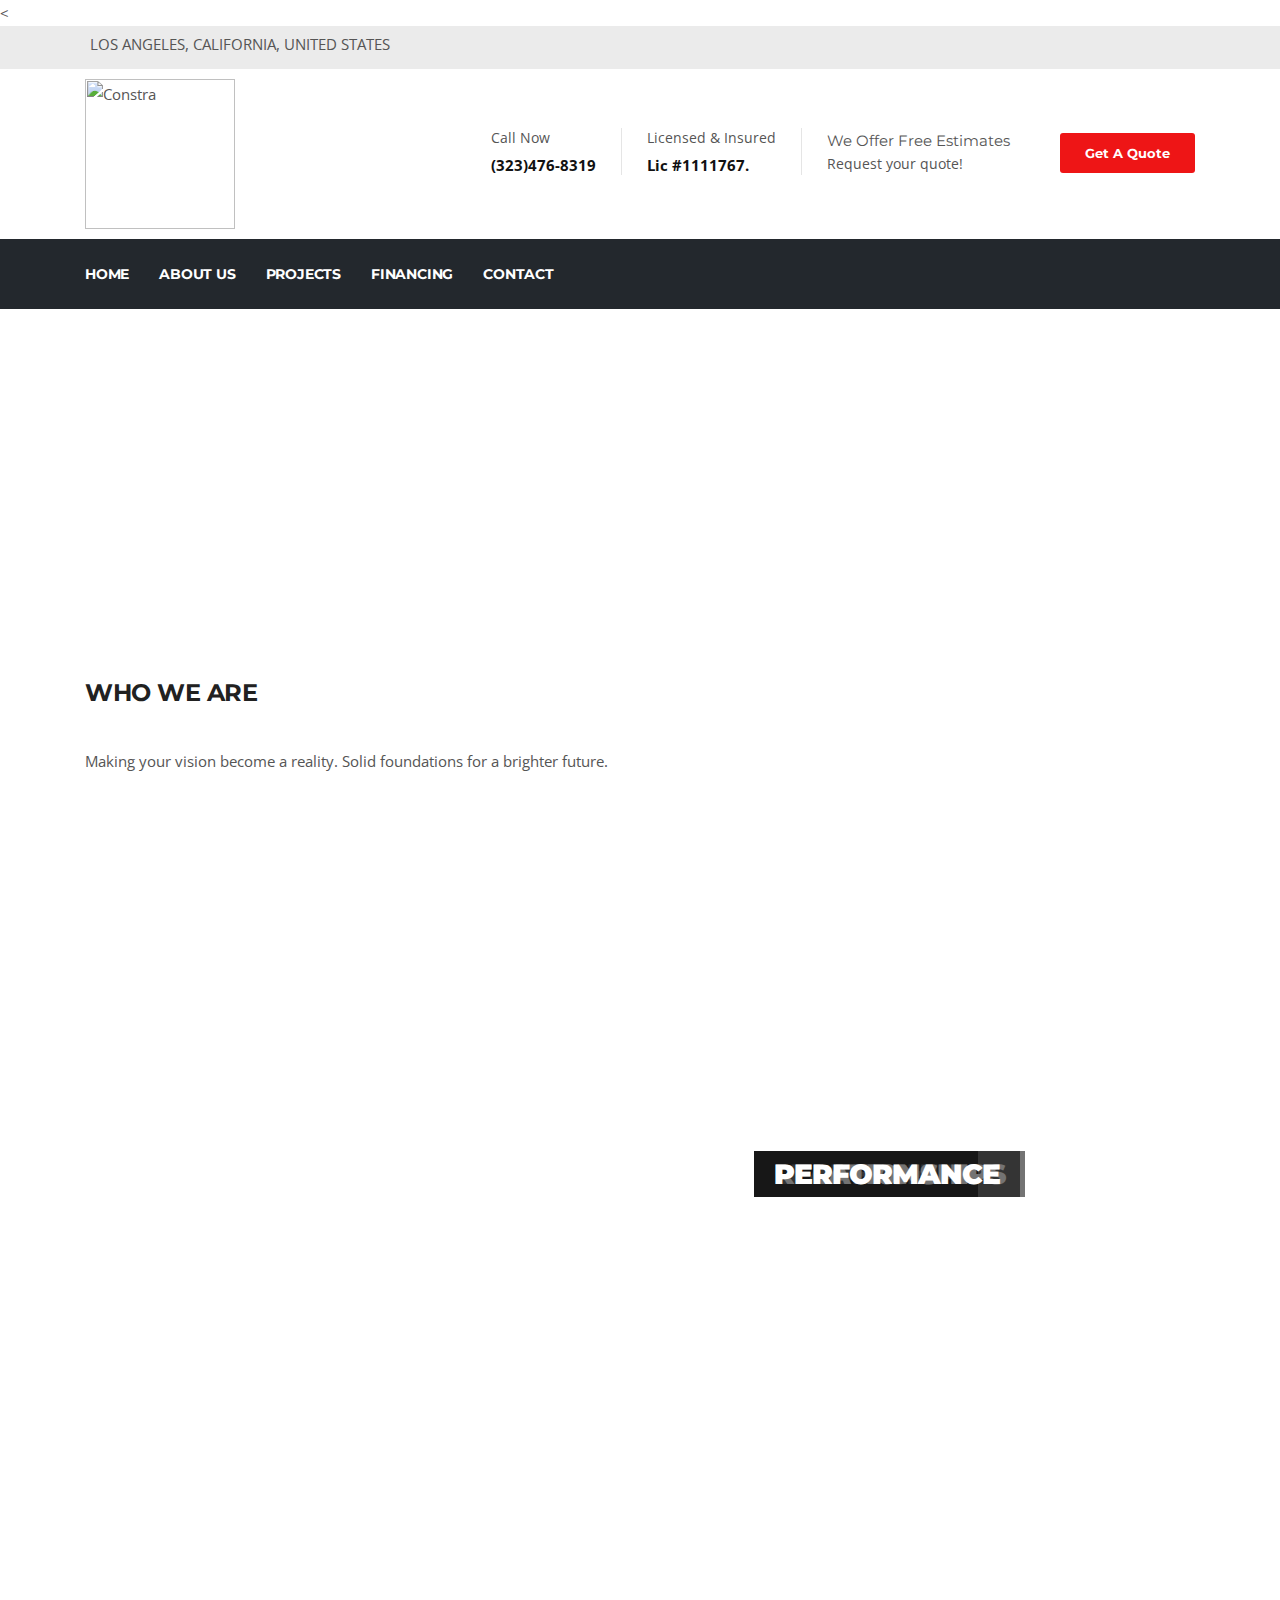
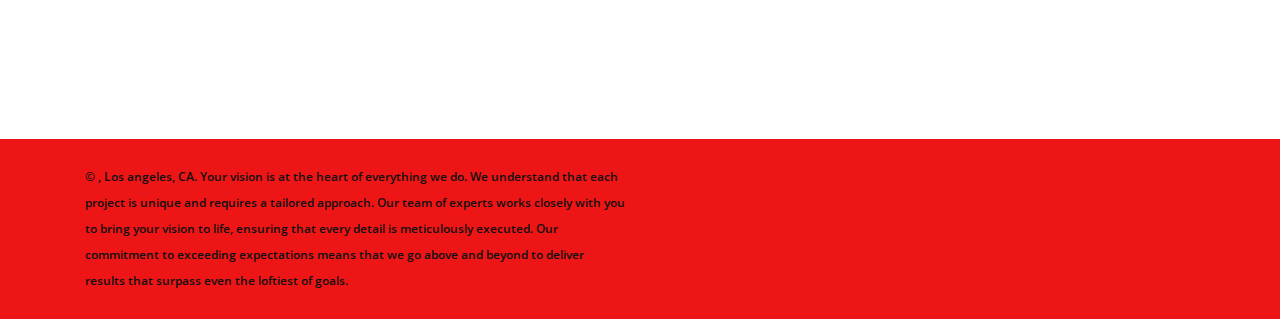
==== about.html @ 02a2ca43 "Update about.html" ====
<<!DOCTYPE html>
<html lang="en">
<head>
    <meta charset="utf-8">
    <meta http-equiv="X-UA-Compatible" content="IE=edge">
    <meta name="viewport" content="width=device-width, initial-scale=1.0">
    <meta name="author" content="Tom Ford">
    <meta name="generator" content="Themefisher Constra HTML Template v1.0">
    <meta name="description" content="Construction Html5 Template">
    <title>H&A Quality Plastering</title>

    <link rel="icon" type="image/png" href="images/favicon.png">

    <link rel="stylesheet" href="https://stackpath.bootstrapcdn.com/bootstrap/4.5.2/css/bootstrap.min.css">
    <link rel="stylesheet" href="plugins/fontawesome/css/all.min.css">
    <link rel="stylesheet" href="plugins/animate-css/animate.css">
    <link rel="stylesheet" href="plugins/slick/slick.css">
    <link rel="stylesheet" href="plugins/slick/slick-theme.css">
    <link rel="stylesheet" href="plugins/colorbox/colorbox.css">
    <link rel="stylesheet" href="css/style.css">
</head>
<body>
    <div class="body-inner">

<div id="top-bar" class="top-bar">
<div class="container">
<div class="row">
<div class="col-lg-8 col-md-8">
<ul class="top-info text-center text-md-left">
<li><i class="fas fa-map-marker-alt"></i> <p class="info-text">LOS ANGELES, CALIFORNIA, UNITED STATES</p></li>
</ul>
</div>

<div class="col-lg-4 col-md-4 top-social text-center text-md-right">
<ul class="list-unstyled">
<li>
<a title="Facebook" href="https://facebook.com/t/est?referrer=services_landing_page">
<span class="social-icon"><i class="fab fa-facebook-f"></i></span>
</a>
</li>
<li><a title="Yelp" href="https://www.yelp.com/"><span class="social-icon"><i class="fab fa-yelp"></i></span></a></li>
<li><a title="Email" href="mailto:info@example.com"><span class="social-icon"><i class="fas fa-envelope"></i></span></a></li>
<li><a title="Phone" href="tel:+13234768319"><span class="social-icon"><i class="fas fa-phone"></i></span></a></li>
</ul>
</div>
</div>
</div>
</div>
</div>

<header id="header" class="header-one">
<div class="bg-white">
<div class="container">
<div class="logo-area">
<div class="row align-items-center">
<div class="logo col-lg-3 text-center text-lg-left mb-3 mb-md-5 mb-lg-0">
<a class="d-block" href="index.html">
<img loading="lazy" src="images/logo.png" alt="Constra">
</a>
</div>
<div class="col-lg-9 header-right">
<ul class="top-info-box">
<li>
<div class="info-box">
<div class="info-box-content">
<p class="info-box-title">Call Now</p>
<p class="info-box-subtitle">(323)476-8319</p>
</div>
</div>
</li>
<li>
<div class="info-box">
<div class="info-box-content">
<p class="info-box-title">Licensed & Insured</p>
<p class="info-box-subtitle"> Lic #1111767.
</p>
</div>
</div>
</li>
<li class="last">
<div class="info-box last">
<div class="info-box-content">We Offer Free Estimates
<p class="info-box-title">Request your quote!</p>
<p class="info-box-subtitle">
</p>
</div>
</div>
</li>
<li class="header-get-a-quote">
<a class="btn btn-primary" href="contact.html">Get A Quote</a>
</li>
</ul>
</div>
</div>
</div>
</div>
</div>
<div class="site-navigation">
<div class="container">
<div class="row">
<div class="col-lg-12">
<nav class="navbar navbar-expand-lg navbar-dark p-0">
<button class="navbar-toggler" type="button" data-toggle="collapse" data-target=".navbar-collapse" aria-controls="navbar-collapse" aria-expanded="false" aria-label="Toggle navigation">
<span class="navbar-toggler-icon"></span>
</button>
<div id="navbar-collapse" class="collapse navbar-collapse">
<ul class="nav navbar-nav mr-auto">
<li class="nav-item"><a class="nav-link" href="index.html">home</a></li>
<li class="nav-item"><a class="nav-link" href="about.html">About Us</a></li>
<li class="nav-item"><a class="nav-link" href="projects.html">Projects</a></li>
<li class="nav-item"><a class="nav-link" href="pricing.html">Financing</a></li>
<li class="nav-item"><a class="nav-link" href="contact.html">Contact</a></li>
</ul>
</div>
</nav>
</div>

</div>

<div class="nav-search">
<span id="search"><i class="fa fa-search"></i></span>
</div>
<div class="search-block" style="display: none;">
<label for="search-field" class="w-100 mb-0">
<input type="text" class="form-control" id="search-field" placeholder="Type what you want and enter">
</label>
<span class="search-close">&times;</span>
</div>
</div>

</div>

</header>

<div id="banner-area" class="banner-area" style="background-image:url(images/banner/banner1.jpg)">
<div class="banner-text">
<div class="container">
<div class="row">
<div class="col-lg-12">
<div class="banner-heading">
<h1 class="banner-title">About</h1>
<nav aria-label="breadcrumb">
<ol class="breadcrumb justify-content-center">
<li class="breadcrumb-item"><a href="about.html#">Home</a></li>
<li class="breadcrumb-item"><a href="about.html#">company</a></li>
<li class="breadcrumb-item active" aria-current="page">About Us</li>
</ol>
</nav>
</div>
</div>
</div>
</div>
</div>
</div>
<section id="main-container" class="main-container">
<div class="container">
<div class="row">
<div class="col-lg-6">
<h3 class="column-title">Who We Are</h3>
<p>Making your vision become a reality.
  Solid foundations for a brighter future.</p>
</div>
<div class="col-lg-6 mt-5 mt-lg-0">
<div id="page-slider" class="page-slider small-bg">
<div class="item" style="background-image:url(https://i.ibb.co/dWWWjtq/o-2024-01-14-T151525-418.jpg)">
<div class="container">
<div class="box-slider-content">
<div class="box-slider-text">
<h2 class="box-slide-title">Leadership</h2>
</div>
</div>
</div>
</div>
<div class="item" style="background-image:url(images/slider-pages/slide-page2.jpg)">
<div class="container">
<div class="box-slider-content">
<div class="box-slider-text">
<h2 class="box-slide-title">Relationships</h2>
</div>
</div>
</div>
</div>
<div class="item" style="background-image:url(images/slider-pages/slide-page3.jpg)">
<div class="container">
<div class="box-slider-content">
<div class="box-slider-text">
<h2 class="box-slide-title">Performance</h2>
</div>
</div>
</div>
</div>
</div>
</div>
</div>
</div>
</section>
<footer id="footer" class="footer bg-overlay">
<div class="col-lg-3 col-md-6 mt-5 mt-lg-0 footer-widget">
</div>
</div>
</div>
</div>
<div class="copyright">
<div class="container">
<div class="row align-items-center">
<div class="col-md-6">
<div class="copyright-info">
<span> &copy; <script type="c6ff9595ccfffc7d81745b11-text/javascript">
                  document.write(new Date().getFullYear())
                </script>, Los angeles, CA. Your vision is at the heart of everything we do. We understand that each project is unique and requires a tailored approach. Our team of experts works closely with you to bring your vision to life, ensuring that every detail is meticulously executed. Our commitment to exceeding expectations means that we go above and beyond to deliver results that surpass even the loftiest of goals.
</span>
</div>
</div>
<div id="back-to-top" data-spy="affix" data-offset-top="10" class="back-to-top position-fixed">
<button class="btn btn-primary" title="Back to Top">
<i class="fa fa-angle-double-up"></i>
</button>
</div>
</div>
</div>
</footer>


<script src="plugins/jQuery/jquery.min.js" type="c6ff9595ccfffc7d81745b11-text/javascript"></script>

<script src="plugins/bootstrap/bootstrap.min.js" defer type="c6ff9595ccfffc7d81745b11-text/javascript"></script>

<script src="plugins/slick/slick.min.js" type="c6ff9595ccfffc7d81745b11-text/javascript"></script>
<script src="plugins/slick/slick-animation.min.js" type="c6ff9595ccfffc7d81745b11-text/javascript"></script>

<script src="plugins/colorbox/jquery.colorbox.js" type="c6ff9595ccfffc7d81745b11-text/javascript"></script>

<script src="plugins/shuffle/shuffle.min.js" defer type="c6ff9595ccfffc7d81745b11-text/javascript"></script>

<script src="https://maps.googleapis.com/maps/api/js?key=AIzaSyCcABaamniA6OL5YvYSpB3pFMNrXwXnLwU" defer type="c6ff9595ccfffc7d81745b11-text/javascript"></script>

<script src="plugins/google-map/map.js" defer type="c6ff9595ccfffc7d81745b11-text/javascript"></script>

<script src="js/script.js" type="c6ff9595ccfffc7d81745b11-text/javascript"></script>
</div>
<script src="cdn-cgi/scripts/7d0fa10a/cloudflare-static/rocket-loader.min.js" data-cf-settings="c6ff9595ccfffc7d81745b11-|49" defer></script></body>
</html>
---- css/style.css ----
@import url(https://fonts.googleapis.com/css?family=Montserrat:300,400,400i,500,500i,600,600i,700,700i,800|Open+Sans:400,400i,600,600i,700,700i,800&display=swap);
/* Typography
================================================== */
body {
  background: #fff;
  color: #555;
}

body,
p {
  font-family: "Open Sans", sans-serif;
  text-rendering: optimizeLegibility;
  -webkit-font-smoothing: antialiased !important;
  line-height: 26px;
  font-size: 15px;
}

h1,
h2,
h3,
h4,
h5,
h6 {
  color: #212121;
  font-weight: 700;
  font-family: "Montserrat", sans-serif;
  text-rendering: optimizeLegibility;
  -webkit-font-smoothing: antialiased !important;
}

h1 {
  font-size: 36px;
  line-height: 48px;
}

h2 {
  font-size: 28px;
  line-height: 36px;
  text-transform: uppercase;
  letter-spacing: -1px;
}

h3 {
  font-size: 24px;
  margin-bottom: 20px;
  text-transform: uppercase;
  letter-spacing: -0.5px;
}

h4 {
  font-size: 18px;
  line-height: 28px;
  text-transform: uppercase;
  letter-spacing: -0.2px;
}

h5 {
  font-size: 14px;
  line-height: 24px;
}

.alert .icon {
  margin-right: 15px;
}

/* Global styles
================================================== */
html {
  overflow-x: hidden !important;
  width: 100%;
  height: 100%;
  position: relative;
  -webkit-font-smoothing: antialiased;
  text-rendering: optimizeLegibility;
}

body {
  border: 0;
  margin: 0;
  padding: 0;
}

.body-inner {
  position: relative;
  overflow: hidden;
}

.preload {
  position: fixed;
  background: #fff url(https://giphy.com/gifs/VDgjlZMXjYy0MHOkjw) center center no-repeat;
  left: 0px;
  top: 0px;
  width: 100%;
  height: 100%;
  z-index: 99999;
}

a:link,
a:visited {
  text-decoration: none;
}

a {
  color: inherit;
  transition: 0.2s ease;
}

a:hover {
  text-decoration: none;
  color: #000;
}

a.read-more {
  color: #ee1516;
  font-weight: 700;
  text-transform: uppercase;
}

a.read-more:hover {
  color: #222;
}

section,
.section-padding {
  padding: 70px 0;
  position: relative;
}

.no-padding {
  padding: 0;
}

.gap-60 {
  clear: both;
  height: 60px;
}

.gap-40 {
  clear: both;
  height: 40px;
}

.gap-30 {
  clear: both;
  height: 30px;
}

.gap-20 {
  clear: both;
  height: 20px;
}

.mrb-30 {
  margin-bottom: 30px;
}

.mrb-80 {
  margin-bottom: -80px;
}

.mrt-0 {
  margin-top: 0 !important;
  margin-bottom: 20px !important;
}

.pab {
  padding-bottom: 0;
}

a:focus {
  outline: 0;
}

.ts-padding {
  padding: 60px;
}

.solid-bg {
  background: #f9f9f9;
}

.dark-bg {
  background: #252525;
  color: #fff;
}

.dark-bg h2,
.dark-bg h3 {
  color: #fff;
}

.solid-row {
  background: #f0f0f0;
}

.bg-overlay {
  position: relative;
}

.bg-overlay .container {
  position: relative;
  z-index: 1;
}

.bg-overlay:after {
  background-color: rgba(0, 46, 91, 0.8);
  z-index: 0;
  position: absolute;
  content: "";
  width: 100%;
  height: 100%;
  top: 0;
  left: 0;
}

.bg-overlay:after {
  position: relative;
}

.bg-overlay:after {
  background-color: rgba(0, 0, 0, 0.8);
  z-index: 0;
  position: absolute;
  content: "";
  width: 100%;
  height: 100%;
  top: 0;
  left: 0;
}

.content-hidden {
  position: absolute;
  height: 1px;
  width: 1px;
  clip: rect(1px, 1px, 1px, 1px);
  border: 0;
  overflow: hidden;
}

/* Dropcap */
.dropcap {
  font-size: 48px;
  line-height: 60px;
  padding: 0 7px;
  display: inline-block;
  font-weight: 700;
  margin: 5px 15px 5px 0;
  position: relative;
  text-transform: uppercase;
}

.dropcap.primary {
  background: #ee1516;
  color: #fff;
}

.dropcap.secondary {
  background: #3a5371;
  color: #fff;
}

/* Title */
.title {
  font-size: 32px;
  line-height: 36px;
  margin-bottom: 20px;
}

/* Title Border */
/* Section title */
.section-title {
  font-size: 18px;
  line-height: 28px;
  margin: 0;
  text-transform: uppercase;
  font-weight: 300;
}

.section-sub-title {
  font-weight: 900;
  font-size: 36px;
  line-height: 46px;
  margin: 0 0 60px;
  color: #212121;
}
@media (max-width: 575px) {
  .section-sub-title {
    font-size: 28px;
  }
}

/* Column title */
.column-title {
  margin: 0 0 40px;
}

.column-title-small {
  font-size: 20px;
  margin: 0 0 25px;
}

/* Page content title */
.page-content-title.first {
  margin-top: 0;
}

/* Video responsive */
.embed-responsive {
  padding-bottom: 56.25%;
  position: relative;
  display: block;
  height: 0;
  overflow: hidden;
}

.embed-responsive iframe {
  position: absolute;
  top: 0;
  left: 0;
  width: 100%;
  height: 100%;
  border: 0;
}

/* Input form */
.form-control {
  box-shadow: none;
  border: 1px solid #dadada;
  padding: 5px 20px;
  height: 44px;
  background: none;
  color: #959595;
  font-size: 14px;
  border-radius: 0;
}

.form-control:focus {
  box-shadow: none;
  border: 1px solid #ee1516;
}

hr {
  background-color: #e7e7e7;
  border: 0;
  height: 1px;
  margin: 40px 0;
}

.alert hr {
  background: initial;
  margin: initial;
  border-top: 1px solid;
  height: initial;
  margin-bottom: 1rem;
  opacity: 0.2;
}

blockquote {
  padding: 25px;
  margin: 20px 0;
  background: #f9f9f9;
  position: relative;
  border-left: 3px solid #ee1516;
  padding-left: 40px;
}
blockquote.text-center {
  border-top: 3px solid #ee1516;
  border-left: 0;
  padding-left: 25px;
  padding-top: 50px;
}
blockquote.text-center:before {
  left: 50%;
  top: 10px;
  transform: translateX(-50%);
}
blockquote.text-right {
  border-right: 3px solid #ee1516;
  padding-right: 40px;
  border-left: 0;
  padding-left: 25px;
}
blockquote.text-right:before {
  left: auto;
  right: 5px;
}
blockquote:before {
  content: "\f10d";
  font-family: "Font Awesome 5 Free";
  position: absolute;
  font-size: 28px;
  color: #E5E5E5;
  top: 5px;
  left: 5px;
  font-weight: 700;
  z-index: 0;
}

blockquote p {
  font-size: 14px;
  line-height: 22px;
  position: relative;
  z-index: 1;
  font-style: italic;
  margin-bottom: 0;
}

cite {
  display: block;
  font-size: 14px;
  margin-top: 10px;
}

/* Ul, Ol */
.list-round,
.list-arrow,
.list-check {
  list-style: none;
  margin: 0;
  padding: 0 0 0 15px;
}

.list-round li {
  line-height: 28px;
}

.list-round li:before {
  font-family: "Font Awesome 5 Free";
  content: "\f138";
  margin-right: 10px;
  color: #ee1516;
  font-size: 12px;
}

.list-arrow {
  padding: 0;
}

ul.list-arrow li:before {
  font-family: "Font Awesome 5 Free";
  content: "\f105";
  margin-right: 10px;
  color: #ee1516;
  font-size: 16px;
  font-weight: bold;
}

ul.list-check li:before {
  font-family: "Font Awesome 5 Free";
  content: "\f00c";
  margin-right: 10px;
  color: #ee1516;
  font-size: 14px;
}

/* Bootstrap */
.nav-tabs > li.active > a,
.nav-tabs > li.active > a:focus,
.nav-tabs > li.active > a:hover,
.nav-tabs > li > a:hover,
.nav-tabs > li > a {
  border: 0;
}

.nav > li > a:focus,
.nav > li > a:hover {
  background: none;
}

.pattern-bg {
  background: #f5f5f5 url(../images/crossword.png);
}

a[href^=tel] {
  color: inherit;
  text-decoration: none;
}

/* Button */
.btn:active, .btn:focus {
  box-shadow: none !important;
}

.btn-primary,
.btn-dark {
  border: 0;
  border-radius: 3px;
  padding: 12px 20px 10px;
  font-weight: 700;
  text-transform: uppercase;
  color: #fff;
  font-family: "Montserrat", sans-serif;
  transition: 350ms;
  font-size: 14px;
}
@media (max-width: 767px) {
  .btn-primary,
  .btn-dark {
    font-size: 13px;
  }
}

.btn-white.btn-primary {
  background: #fff;
  color: #ee1516;
}

.btn-primary {
  background: #ee1516;
}

.btn-dark {
  background: #23282d;
}

.btn-primary:hover,
.btn-dark:hover,
.btn-white.btn-primary:hover {
  background: #111;
  color: #fff;
}
.btn-primary:hover:active, .btn-primary:hover:focus,
.btn-dark:hover:active,
.btn-dark:hover:focus,
.btn-white.btn-primary:hover:active,
.btn-white.btn-primary:hover:focus {
  color: #fff;
  background-color: #111 !important;
}

.general-btn {
  margin-top: 50px;
}

/* Bootstrap */
.nav-tabs > li.active > a,
.nav-tabs > li.active > a:focus,
.nav-tabs > li.active > a:hover,
.nav-tabs > li > a:hover,
.nav-tabs > li > a {
  border: 0;
}

.nav > li > a:focus,
.nav > li > a:hover {
  background: none;
}

.pattern-bg {
  background: #f5f5f5 url(../images/crossword.png);
}

a[href^=tel] {
  color: inherit;
  text-decoration: none;
}

/* Top Bar
================================================== */
.top-bar {
  padding: 8px 0;
  background: #ebebeb;
  position: relative;
}

/* Top info */
ul.top-info {
  list-style: none;
  margin: 0;
  padding: 0;
}

ul.top-info li {
  position: relative;
  line-height: 10px;
  display: inline-block;
  margin-left: 0;
  padding-right: 15px;
}

ul.top-info li i {
  font-size: 18px;
  position: relative;
  top: 2px;
  margin-right: 5px;
}

ul.top-info li p.info-text {
  margin: 0;
  line-height: normal;
  display: inline-block;
  flex-direction: column;
}

/* Top social */
.top-social ul {
  list-style: none;
  padding: 0;
  margin: 0;
  margin-right: -12px;
}
@media (max-width: 767px) {
  .top-social ul {
    margin-right: 0;
  }
}
.top-social ul li {
  display: inline-block;
  padding: 0;
}
.top-social ul li a {
  color: #2c2c2c;
  font-size: 14px;
  transition: 400ms;
  padding: 9px 12px;
}
.top-social ul li a:hover {
  color: #333;
}

/* Top bar border */
.top-bar-border {
  padding: 8px 20px 8px;
  border-bottom: 1px solid #ddd;
}

.top-bar-border ul.top-info {
  color: #707070;
  font-weight: 400;
}

.top-bar-border .top-social li a {
  color: #7c7c7c;
}

.top-bar-border ul.top-info li i {
  color: #ee1516;
}

/* Header area
================================================== */
.header {
  background: #fff;
  position: relative;
  box-shadow: 0px 3px 3px rgba(0, 0, 0, 0.1);
}

.header-one,
.header-one .site-navigation {
  background: #23282d;
}

.header-one .navbar-collapse {
  padding-left: 0;
}

@media (max-width: 991px) {
  .navbar-collapse.collapse {
    overflow-y: auto;
  }
}

.header-one ul.navbar-nav > li {
  padding-left: 0;
  padding-right: 30px;
}
@media (max-width: 991px) {
  .header-one ul.navbar-nav > li {
    padding-right: 0;
  }
}
.header-one .logo-area {
  padding: 10px 0;
}

.navbar-fixed {
  z-index: 9999;
  position: fixed;
  width: 100%;
  top: 0;
}

.header-two {
  background: #fff;
  box-shadow: 0 2px 2px 0 rgba(0, 0, 0, 0.15);
  padding: 15px 0;
}
.header-two .navbar-fixed {
  background-color: #fff;
}

ul.navbar-nav > li > a {
  padding: 15px 0 !important;
  color: #fff;
}

@media (max-width: 991px) {
  ul.navbar-nav > li > a {
    padding: 1px 0 !important;
  }
  .navbar-nav {
    margin-bottom: 15px;
  }
}
ul.navbar-nav > li:hover > a,
ul.navbar-nav > li.active > a {
  color: #ee1516 !important;
}

/*-- Logo --*/
.logo img {
  width: auto;
  height: 150px;
}

.header-two .logo img {
  height: 30px;
}

/* header right */
.header-right {
  float: right;
}

ul.top-info-box {
  list-style: none;
  margin: 0;
  padding: 0;
  float: right;
}
@media (max-width: 767px) {
  ul.top-info-box {
    display: flex;
    justify-content: center;
    flex-wrap: wrap;
    align-items: center;
  }
}

ul.top-info-box li {
  position: relative;
  float: left;
  margin-left: 0;
  border-right: 1px solid #dedede;
  border-right: 1px solid rgba(0, 0, 0, 0.1);
  padding-right: 25px;
  margin-right: 25px;
}
@media (max-width: 767px) {
  ul.top-info-box li {
    border: 0;
    text-align: center;
    margin: 0;
    flex: 0 0 50%;
    padding: 0;
    margin-top: 10px;
  }
}
@media (max-width: 400px) {
  ul.top-info-box li {
    border: 0;
    text-align: center;
    margin: 0;
    flex: 0 0 100%;
    margin-top: 15px;
  }
}

ul.top-info-box li:last-child {
  margin-right: 0;
  padding-right: 0;
  border-right: 0;
}

ul.top-info-box li.last {
  border-right: 0;
}

ul.top-info-box li .info-box span.info-icon {
  font-size: 20px;
  display: inline-block;
  text-align: center;
  margin: 2px 5px 0 0;
  position: relative;
}

ul.top-info-box li .info-box .info-box-content {
  display: inline-block;
  font-family: "Montserrat", sans-serif;
  flex-direction: column;
}

ul.top-info-box li .info-box .info-box-title {
  font-size: 14px;
  margin-bottom: 8px;
  line-height: normal;
}

ul.top-info-box li .info-box .info-box-subtitle {
  margin: 0;
  line-height: normal;
  font-size: 15px;
  font-weight: 700;
  color: #111;
}

/*-- Search start --*/
ul.top-info-box > li.nav-search {
  cursor: pointer;
  padding-left: 30px;
  margin-left: 30px;
}

ul.top-info-box > li.nav-search:before {
  position: absolute;
  content: "";
  background: #ddd;
  left: 0;
  width: 1px;
  height: 40px;
  top: 50%;
  margin-top: -10px;
}

ul.top-info-box > li.nav-search i {
  font-size: 20px;
  top: 10px;
  position: relative;
  cursor: pointer;
  color: #999;
}

/* Main navigation */
.navbar-toggler {
  float: left;
  margin-top: 10px;
  padding: 12px;
}

.navbar {
  border-radius: 0;
  border: 0;
  margin-bottom: 0;
}

.navbar-toggler {
  margin: 10px 0;
  padding: 6px;
  border-radius: 0;
  font-size: 1rem;
  background: #ee1516;
}
.navbar-toggler:focus {
  outline: 0;
}

.navbar-dark .navbar-toggler-icon,
.navbar-light .navbar-toggler-icon {
  background-image: url("data:image/svg+xml,%3csvg xmlns='http://www.w3.org/2000/svg' width='30' height='30' viewBox='0 0 30 30'%3e%3cpath stroke='rgba%28255, 255, 255, 1' stroke-linecap='round' stroke-miterlimit='10' stroke-width='2' d='M4 7h22M4 15h22M4 23h22'/%3e%3c/svg%3e");
}

ul.navbar-nav > li:hover > a,
ul.navbar-nav > li.active > a {
  color: #ee1516;
  position: relative;
}

ul.navbar-nav > li {
  padding: 0 13px;
  position: relative;
}
@media (max-width: 1200px) {
  ul.navbar-nav > li {
    padding: 0 9px;
  }
  ul.navbar-nav > li .nav-link {
    font-size: 12px;
  }
}

.header-two .navbar-nav > .header-get-a-quote {
  top: -4px;
}

@media (max-width: 991px) {
  .header-two ul.navbar-nav > li {
    padding: 0;
    width: 100%;
  }
}

ul.navbar-nav > li:last-child {
  padding-right: 0;
}

ul.navbar-nav > li:last-child:after {
  background: none;
}

ul.navbar-nav > li > a:hover,
ul.navbar-nav > li > a:focus {
  background: none;
}

ul.navbar-nav > li > a i {
  font-weight: 700;
}

@media (max-width: 991px) {
  ul.navbar-nav > li > a i {
    float: right;
    background: #222;
    padding: 6px 10px;
    margin-top: 7px;
  }
  .header-two ul.navbar-nav > li > a i {
    color: #fff;
  }
  .header-two ul.navbar-nav > li.active > a i,
  .header-two ul.navbar-nav > li > a.active i {
    color: #ee1516;
  }
}
ul.navbar-nav > li > a:after,
ul.navbar-nav > li > a:after {
  display: none;
}

ul.navbar-nav > li > a {
  font-family: "Montserrat", sans-serif;
  color: #fff !important;
  text-rendering: optimizeLegibility;
  font-weight: 700 !important;
  text-transform: uppercase;
  letter-spacing: -0.2px;
  font-size: 14px;
  margin: 0;
  line-height: 40px;
  padding: 30px 0;
  transition: 350ms;
}

.navbar-light ul.navbar-nav > li > a {
  color: #000 !important;
  font-size: 13px;
}

/* Dropdown */
.dropdown-submenu {
  position: relative;
}

.dropdown-submenu > .dropdown-menu {
  top: 0;
  left: 100%;
  margin-top: -2px;
  border-radius: 0;
}

.dropdown-submenu > a:after {
  display: block;
  content: "\f105";
  font-family: "Font Awesome 5 Free";
  float: right;
  margin-top: 0;
  margin-right: -5px;
  border: 0;
}

.dropdown-submenu:hover > a:after {
  border-left-color: #fff;
}

.dropdown-menu {
  text-align: left;
  background: #fff;
  z-index: 100;
  min-width: 200px;
  border-radius: 0;
  border: 0;
  border-top: 2px solid #ee1516;
  padding: 0 20px;
  margin: 0;
  box-shadow: 0 6px 12px rgba(0, 0, 0, 0.175);
}
@media (max-width: 991px) {
  .dropdown-menu {
    box-shadow: 0 6px 12px rgba(0, 0, 0, 0.05);
  }
}

.dropdown-menu-large {
  min-width: 400px;
}

.dropdown-menu-large > li > ul {
  padding: 0;
  margin: 0;
  list-style: none;
}

.dropdown-menu-large > li > ul > li > a {
  padding-left: 0;
}

.dropdown-menu-large > li > ul > li.active > a {
  color: #ee1516 !important;
}

.navbar-nav > li > .dropdown-menu a {
  background: none;
}

.dropdown-menu li a {
  font-family: "Montserrat", sans-serif;
  display: block;
  font-size: 12px;
  text-transform: uppercase;
  font-weight: 700;
  line-height: normal;
  text-decoration: none;
  padding: 15px 0;
  letter-spacing: 0.3px;
  border-bottom: 1px solid #e5e5e5;
  color: #333333;
}
@media (max-width: 991px) {
  .dropdown-menu li a {
    padding: 12px 0;
  }
}

.dropdown-menu li:last-child > a {
  border-bottom: 0;
}

.dropdown-menu li a:hover,
.dropdown-menu li a:focus {
  color: #ee1516;
}

@media (min-width: 991px) {
  ul.nav li.dropdown:hover ul.dropdown-menu {
    display: block;
  }
}
@media (min-width: 991px) {
  ul.nav li.dropdown ul.dropdown-menu li.dropdown-submenu .dropdown-menu {
    left: 100%;
    top: 0;
    display: none;
  }
  ul.nav li.dropdown ul.dropdown-menu li.dropdown-submenu:hover .dropdown-menu {
    display: block;
  }
}
.dropdown-menu > .active > a,
.dropdown-menu > .active > a:hover,
.dropdown-menu > .active > a:focus,
.dropdown-menu > .active > .dropdown-menu > .active > a {
  background: none;
  color: #ee1516;
}

/*-- Nav Search start --*/
.site-navigation .container,
.search-area {
  position: relative;
}

.search-area {
  min-height: 70px;
  padding-right: 0;
}

.nav-search {
  position: absolute;
  cursor: pointer;
  top: 22px;
  right: 18px;
  color: #999;
}
@media (max-width: 991px) {
  .nav-search {
    top: 17px;
  }
}

.search-block {
  background-color: rgba(0, 0, 0, 0.65);
  box-shadow: 0 2px 5px rgba(0, 0, 0, 0.1);
  display: none;
  padding: 10px;
  position: absolute;
  right: 15px;
  top: 100%;
  width: 300px;
  z-index: 10;
  margin-top: 0;
}
@media (max-width: 991px) {
  .search-block {
    top: 58px;
  }
}

.search-block .form-control {
  background-color: #222;
  border: none;
  color: #fff;
  width: 100%;
  height: 40px;
  padding: 0 12px;
}

.search-block .search-close {
  color: #999;
  position: absolute;
  top: -53px;
  right: -4px;
  font-size: 32px;
  cursor: pointer;
  background: #23282d;
  padding: 5px;
}
@media (max-width: 991px) {
  .search-block .search-close {
    top: -46px;
  }
}

.search-area .nav-search {
  top: 23px;
}

.search-area .search-block .search-close {
  top: -50px;
}

.search-area .search-block {
  right: 0;
}

/* Get a quote */
.header-get-a-quote .btn-primary {
  padding: 12px 25px !important;
  font-size: 13px;
  border-radius: 3px;
  line-height: normal;
  text-transform: capitalize;
  color: #fff;
  margin-top: 5px;
}
@media (max-width: 1200px) {
  .header-get-a-quote .btn-primary {
    padding: 12px !important;
  }
}
@media (max-width: 991px) {
  .header-get-a-quote .btn-primary {
    padding: 12px 30px !important;
  }
}

.header-get-a-quote .btn-primary:hover {
  background: #272d33;
  color: #ee1516 !important;
}

ul.navbar-nav > li.header-get-a-quote:hover > a:after {
  position: relative;
  content: no-close-quote;
}

/* Table of Content
==================================================
1.    Slider
2.    Call to action
3.    Features
4.    Facts
5.    Services
6.   Project area
7.   Content area
8.   Testimonial
9.   Subscribe area
10.   News section
11.   Footer
12.   Sub Pages
13.   Contact Us
14.   News Listing
15.   News Single
16.   Sidebar
17.   Error page
*/
/* Slider
================================================== */
/*-- Main slide --*/
.banner-carousel .banner-carousel-item {
  height: 700px;
  color: #fff;
  background-position: 50% 50%;
  background-size: cover;
}
@media (max-width: 991px) {
  .banner-carousel .banner-carousel-item {
    height: 550px;
  }
}
@media (max-width: 575px) {
  .banner-carousel .banner-carousel-item {
    height: 450px;
  }
}

.slider-content {
  position: relative;
  height: 100%;
  width: 100%;
}

.slide-title-box {
  font-size: 16px;
  line-height: 39px;
  background: #ee1516;
  color: #fff;
  display: inline-block;
  padding: 0 15px;
  margin: 0 0 10px;
}

.slide-title {
  font-size: 30px;
  line-height: 36px;
  font-weight: 300;
  color: #fff;
  margin: 20px 0 10px;
}
@media (max-width: 991px) {
  .slide-title {
    font-size: 22px;
  }
}
@media (max-width: 575px) {
  .slide-title {
    font-size: 16px;
  }
}

.slide-sub-title {
  font-style: normal;
  font-size: 60px;
  line-height: 58px;
  margin: 20px 0;
  color: #fff;
  font-weight: 900;
  text-transform: uppercase;
  letter-spacing: -1px;
}
@media (max-width: 991px) {
  .slide-sub-title {
    font-size: 46px;
  }
}
@media (max-width: 575px) {
  .slide-sub-title {
    font-size: 30px;
    line-height: 30px;
  }
}

.slider-text {
  display: table;
  vertical-align: bottom;
  color: #fff;
  padding-left: 40%;
  width: 100%;
  padding-bottom: 0;
  padding-top: 20px;
}

.slider-text .slide-head {
  font-size: 36px;
  color: #0052a5;
  position: relative;
}

.slider-img {
  display: block;
  position: absolute;
  top: -80px;
  left: 20%;
  width: 314px;
  max-height: 100%;
}

.slider-img img {
  display: block;
  position: relative;
  max-height: 100%;
  width: auto;
}

.slider.btn {
  margin: 15px 5px 0;
  border: 2px solid transparent;
}
@media (max-width: 575px) {
  .slider.btn {
    font-size: 12px;
  }
}

.slider.border {
  background: none;
  border: 2px solid #ee1516 !important;
}

.slider.border:hover {
  background: #ee1516;
  border: 2px solid transparent;
}

/* Carousel control */
.banner-carousel .carousel-control {
  position: absolute;
  top: 50%;
  z-index: 5;
  display: inline-block;
  transform: translateY(-50%);
  background-color: transparent;
  opacity: 0;
  filter: alpha(opacity=0);
  text-shadow: none;
  transition: all 0.25s ease;
  padding: 0;
  outline: 0;
  border: 0;
}
@media (max-width: 575px) {
  .banner-carousel .carousel-control {
    display: none !important;
  }
}

.banner-carousel .slick-dots {
  opacity: 0;
  filter: alpha(opacity=0);
  bottom: 60px;
}

.slick-dots li button::before {
  font-size: 12px;
}
.slick-dots li button:hover:before, .slick-dots .slick-dots li button:focus:before,
.slick-dots li.slick-active button:before {
  opacity: 1;
  color: #ee1516;
}

.slick-slide {
  outline: 0;
}

.banner-carousel:hover .carousel-control,
.banner-carousel:hover .carousel-control,
.banner-carousel:hover .slick-dots {
  opacity: 1;
  filter: alpha(opacity=100);
}

.banner-carousel .carousel-control.left {
  left: 20px;
}

.banner-carousel .carousel-control.right {
  right: 20px;
}

.banner-carousel .carousel-control i {
  background: rgba(0, 0, 0, 0.3);
  color: #fff;
  line-height: 58px;
  width: 60px;
  height: 60px;
  font-size: 22px;
  border-radius: 0;
  transition: all 500ms ease;
}

.banner-carousel .carousel-control i:hover {
  background: #ee1516;
  color: #fff;
}

/*-- Animation */
.banner-carousel [data-animation-in] {
  opacity: 0;
}

/* slick Box slider */
.box-slider-content {
  top: 50%;
  padding: 0;
  position: absolute;
  width: 100%;
  transform: translateY(-50%);
}
@media (max-width: 767px) {
  .box-slider-content {
    top: auto;
    transform: translateY(0);
    left: 20px;
    bottom: 20px;
    width: calc(100% - 40px);
  }
}

.box-slider-text {
  background: #111;
  background: rgba(0, 0, 0, 0.65);
  display: inline-block;
  padding: 20px 30px;
  max-width: 650px;
}

.box-slide-title {
  font-size: 18px;
  font-weight: 300;
  margin: 0;
  color: #fff;
}
@media (max-width: 767px) {
  .box-slide-title {
    font-size: 16px;
  }
}

.box-slide-sub-title {
  font-size: 36px;
  margin: 8px 0 10px;
  color: #fff;
}
@media (max-width: 767px) {
  .box-slide-sub-title {
    font-size: 26px;
  }
}

.box-slide-description {
  color: #fff;
}
@media (max-width: 767px) {
  .box-slide-description {
    font-size: 15px;
  }
}

.box-slider-text .btn {
  padding: 10px 20px;
}

.box-slide.owl-theme .owl-controls {
  margin: -20px;
}

/* Call to action
================================================== */
.call-to-action {
  background-color: #272d33;
  padding: 30px;
}

.call-to-action-title {
  color: #fff;
  margin: 0;
  padding: 25px 0;
  line-height: normal;
  font-size: 22px;
  text-transform: capitalize;
}

/* Action style box */
.call-to-action-box {
  margin-top: -50px;
}

.call-to-action-box .action-style-box {
  background: #ee1516;
  padding: 30px;
}

.action-title {
  color: #fff;
  margin: 0;
  line-height: 36px;
  font-size: 18px;
  text-transform: uppercase;
}

/* Intro
================================================== */
/* Intro */
.ts-intro {
  padding-right: 20px;
}

.into-title {
  font-weight: 300;
  text-transform: uppercase;
  font-size: 18px;
  line-height: normal;
  margin: 0;
}

.into-sub-title {
  font-weight: 900;
  text-transform: uppercase;
  font-size: 32px;
  line-height: normal;
  margin: 10px 0;
}

/*-- Featured Tab --*/
.featured-tab {
  padding-left: 15px;
}

.featured-tab .nav-tabs {
  border: 0;
}

.featured-tab .nav-tabs > li > a {
  font-family: "Roboto Slab", serif;
  background: #272d33;
  color: #fff;
  text-shadow: none;
  font-weight: 700;
  border-radius: 0;
  text-transform: uppercase;
  line-height: 50px;
  margin: 0 1px 20px;
  padding: 0 20px;
  border: 0 !important;
  transition: all 300ms ease;
}

.featured-tab .tab-content {
  border-top: 0;
  padding: 0;
  overflow: hidden;
}

.featured-tab .nav.nav-tabs {
  margin-bottom: 10px;
}

.featured-tab .nav-tabs > li.active > a {
  color: #fff;
  background: #ee1516;
  position: relative;
}

.featured-tab .nav-tabs > li.active > a:after {
  position: absolute;
  content: " ";
  width: auto;
  height: auto;
  bottom: -20px;
  left: 50%;
  border-width: 10px;
  border-style: solid;
  border-color: #ee1516 rgba(0, 0, 0, 0) rgba(0, 0, 0, 0) rgba(0, 0, 0, 0);
  transform: translateX(-50%);
}

.featured-tab .lead {
  font-size: 18px;
  line-height: 28px;
  color: #303030;
  font-weight: 400;
}

.featured-tab .tab-pane img.pull-left {
  margin: 0 30px 10px 0;
}

.featured-tab .tab-pane img.pull-right {
  margin: 0 0 0 30px;
}

.featured-tab .tab-icon i {
  font-size: 230px;
}

.tab-image-content {
  padding-left: 0;
}

.featured-tab .border-title.border-left {
  display: inline-block;
  margin-bottom: 25px;
  font-size: 20px;
}

/* Tab services */
.featured-tab.tab-services .nav-tabs > li > a {
  font-size: 14px;
  padding: 0 21px;
  text-transform: capitalize;
}

.featured-tab.tab-services .nav.nav-tabs {
  margin-bottom: 20px;
}

/* Facts
================================================== */
.facts-wrapper {
  text-align: center;
}

.facts-wrapper .ts-facts {
  color: #fff;
}

.ts-facts .ts-facts-icon i {
  font-size: 42px;
  color: #ee1516;
}

.ts-facts .ts-facts-content .ts-facts-num {
  color: #fff;
  font-size: 44px;
  margin: 30px 0 20px;
}

.ts-facts .ts-facts-content .ts-facts-title {
  font-size: 16px;
  color: #ee1516;
  margin: 0;
}

/* Services
================================================== */
/* Service box */
.ts-service-box .ts-service-icon i {
  font-size: 36px;
  float: left;
  color: #ee1516;
}

.ts-service-box .ts-service-box-content {
  margin-left: 62px;
  margin-bottom: 30px;
}

.tab-content .ts-service-box .ts-service-box-content {
  margin-left: 90px;
}

.ts-service-box .ts-service-box-content h3 {
  font-size: 16px;
  margin-bottom: 10px;
  line-height: 28px;
}

.ts-service-box .ts-service-box-info {
  margin-left: 25px;
  margin-bottom: 40px;
}

.service-box-title {
  font-size: 16px;
  margin: 0 0 10px;
}
.service-box-title a {
  color: #333;
}
.service-box-title a:hover {
  color: #ee1516;
}

/* Service box bg */
.ts-service-box-bg {
  background: #252525;
  color: #fff;
  padding: 30px;
}

.ts-service-box-bg h4,
.ts-service-box-bg h3 {
  color: #fff;
}

/* Service box 

.ts-service-box .ts-service-icon i {
  font-size: 24px;
  float: left;
  color: #fff;
  background: $color-primary;
  border-radius: 100%;
  width: 60px;
  height: 60px;
  line-height: 60px;
  text-align: center;
}

.ts-service-box .ts-service-box-content {
  margin-left: 80px;
  margin-bottom: 30px;
}

.tab-content .ts-service-box .ts-service-box-content {
  margin-left: 90px;
}

.ts-service-box .ts-service-box-content h3 {
  font-size: 18px;
  margin-bottom: 15px;
}

.ts-service-box .ts-service-box-info {
  margin-left: 90px;
  margin-bottom: 40px;
}

.service-box-title {
  font-size: 18px;
  margin: 0 0 10px;
}

.service-box-title a {
  color: #333;
}

.service-box-title a:hover {
  color: $color-primary;
}

.service-center-img {
  padding: 0 20px;
}
*/
/* Icon squre */
.ts-service-icon.icon-round i {
  font-size: 24px;
  color: #fff;
  background: #ee1516;
  text-align: center;
  border-radius: 100%;
  width: 60px;
  height: 60px;
  line-height: 60px;
  margin-bottom: 20px;
  position: relative;
  float: none;
}

/* Icon left */
.ts-service-box.icon-left .ts-service-box-icon {
  float: left;
}

.ts-service-box.icon-left .ts-service-box-icon i {
  background: #ee1516;
  color: #fff;
}

.ts-service-box.icon-left .ts-service-box-info {
  margin-left: 90px;
}

.ts-service-box.icon-left .ts-service-box-info h3 {
  margin-top: 0;
  margin-bottom: 5px;
}

/* Service no box */
.service-no {
  font-size: 48px;
  color: #dbdbdb;
  float: left;
  margin-top: 10px;
}

.ts-service-box-content .ts-service-box-info {
  margin-left: 90px;
}

/* Service Image */
.ts-service-image-wrapper {
  margin-bottom: 30px;
}

.ts-service-icon i {
  font-size: 28px;
  margin-right: 15px;
  margin-top: 2px;
}

.ts-service-info {
  margin-left: 30px;
}
.ts-service-info h3 {
  font-size: 16px;
}
.ts-service-info .learn-more {
  text-transform: uppercase;
  font-size: 14px;
  font-weight: 600;
}
.ts-service-info .learn-more:hover {
  color: #ee1516;
}

/* Service Classic */
.ts-service-classic .ts-service-icon i {
  font-size: 24px;
  float: left;
  color: #fff;
  background: #ee1516;
  border-radius: 100%;
  width: 60px;
  height: 60px;
  line-height: 60px;
  text-align: center;
  transition: all 0.3s;
}

.ts-service-classic .ts-service-box-info {
  margin-left: 80px;
}

.ts-service-classic:hover .ts-service-icon i {
  background: #ee1516;
}

/* Projects area
================================================== */
/* Project filter nav */
.shuffle-btn-group {
  display: inline-block;
  margin: 20px 0 50px;
  width: 100%;
  border-bottom: 3px solid #ee1516;
}
.shuffle-btn-group label {
  display: inline-block;
  color: #212121;
  font-size: 14px;
  padding: 6px 25px;
  padding-top: 10px;
  font-weight: 700;
  text-transform: uppercase;
  transition: all 0.3s;
  cursor: pointer;
  margin: 0;
}
.shuffle-btn-group label.active {
  color: #212121;
  background: #ee1516;
}
.shuffle-btn-group label input {
  display: none;
}

/* Project shuffle Item */
.shuffle-item {
  padding: 0.3rem;
}
.shuffle-item .project-img-container {
  position: relative;
  overflow: hidden;
}
.shuffle-item .project-img-container img {
  transform: perspective(1px) scale3d(1.1, 1.1, 1);
  transition: all 400ms;
}
.shuffle-item .project-img-container:hover img {
  transform: perspective(1px) scale3d(1.15, 1.15, 1);
}
.shuffle-item .project-img-container:after {
  opacity: 0;
  position: absolute;
  content: "";
  top: 0;
  right: auto;
  left: 0;
  width: 100%;
  height: 100%;
  background-color: rgba(0, 0, 0, 0.7);
  transition: all 400ms;
}
.shuffle-item .project-img-container:hover:after {
  opacity: 1;
}
.shuffle-item .project-img-container .gallery-popup .gallery-icon {
  position: absolute;
  top: 0;
  right: 0;
  z-index: 1;
  padding: 5px 12px;
  background: #ee1516;
  color: #fff;
  opacity: 0;
  transform: perspective(1px) scale3d(0, 0, 0);
  transition: all 400ms;
}
.shuffle-item .project-img-container:hover .gallery-popup .gallery-icon {
  opacity: 1;
  transform: perspective(1px) scale3d(1, 1, 1);
}
.shuffle-item .project-img-container .project-item-info {
  position: absolute;
  top: 50%;
  margin-top: -10%;
  bottom: 0;
  left: 0;
  right: 0;
  padding: 0 30px;
  z-index: 1;
}
.shuffle-item .project-img-container .project-item-info-content {
  opacity: 0;
  transform: perspective(1px) translate3d(0, 15px, 0);
  transition: all 400ms;
}
.shuffle-item .project-img-container .project-item-info-content .project-item-title {
  font-size: 20px;
}
.shuffle-item .project-img-container .project-item-info-content .project-item-title a {
  color: #fff;
}
.shuffle-item .project-img-container .project-item-info-content .project-item-title a:hover {
  color: #ee1516;
}
.shuffle-item .project-img-container .project-item-info-content .project-cat {
  background: #ee1516;
  display: inline-block;
  padding: 2px 8px;
  font-weight: 700;
  color: #000;
  font-size: 10px;
  text-transform: uppercase;
}
.shuffle-item .project-img-container:hover .project-item-info-content {
  opacity: 1;
  transform: perspective(1px) translate3d(0, 0, 0);
}

.general-btn .btn-primary:hover {
  background: #000;
}

/* Project owl */
.owl-theme.project-slide {
  margin-top: 60px;
}

.project-slide .item {
  position: relative;
  overflow: hidden;
  width: 100%;
}

.project-item img {
  width: 100%;
  max-width: auto;
  transition: all 0.6s ease 0s;
}

.project-item:hover img {
  transform: scale(1.1, 1.1);
}

.project-item-content {
  position: absolute;
  bottom: -1px;
  padding: 15px 20px;
  width: 100%;
  background: #ee1516;
}

.owl-theme.project-slide .owl-nav > div {
  position: absolute;
  top: -70px;
  right: 0;
  transform: translateY(-50%);
}

.project-slide .owl-nav > div {
  display: inline-block;
  margin: 0 2px;
  font-size: 20px;
  background: #ee1516;
  color: #fff;
  width: 30px;
  height: 30px;
  line-height: 30px;
  text-align: center;
}

.owl-theme.project-slide .owl-nav > .owl-prev {
  right: 35px;
  left: auto;
}

/* Projects Single page */
.project-title {
  font-size: 30px;
}

.project-info-label {
  color: #303030;
  font-weight: 700;
  font-size: 14px;
}

.project-info-content {
  font-size: 12px;
}

.project-info li {
  margin-bottom: 5px;
}

.project-link {
  margin-top: 15px;
}

/* Content area
================================================== */
/* Accordion */
.accordion-group .card {
  border-radius: 0;
  margin-bottom: 10px;
  border-bottom: 1px solid #dfdfdf !important;
}
.accordion-group .card-body {
  padding: 15px 20px;
}
.accordion-group .card-body img {
  max-width: 100px;
  margin-bottom: 10px;
}
.accordion-group .card-header .btn {
  font-size: 16px;
  text-transform: uppercase;
  font-weight: 700;
  padding: 13px 15px;
  padding-bottom: 10px;
}
.accordion-group .card-header .btn:before {
  font-family: "Font Awesome 5 Free";
  position: absolute;
  z-index: 0;
  font-size: 14px;
  right: 16px;
  padding: 3px 8px 1px;
  text-align: center;
  border-radius: 3px;
  top: 12px;
  content: "\f107";
  font-weight: 700;
  background-color: #333;
  color: #fff;
  transition: 0.3s;
}
.accordion-group .card-header .btn[aria-expanded=true] {
  color: #ee1516;
}
.accordion-group .card-header .btn[aria-expanded=true]::before {
  content: "\f106";
  background-color: #ee1516;
}
.accordion-group.accordion-classic .card-header .btn:before {
  display: none;
}

/* Clients */
.clients-logo {
  margin: 0 0 30px;
  border: 1px solid #dadada;
  min-height: 105px;
  padding: 0 30px;
  display: flex;
  flex-direction: column;
  justify-content: center;
  align-items: center;
  align-content: center;
}

.clients-logo img {
  filter: grayscale(100%);
  filter: gray;
}

/* Testimonial
================================================== */
.testimonial-area {
  padding: 100px 0;
  background-color: #ee1516;
  background-image: url(https://www.rocroofingfl.com/images/parallax2.jpg);
  background-repeat: no-repeat;
  background-size: cover;
  background-attachment: fixed;
  background-position: 50% 50%;
}

.testimonial-area .border-title,
.testimonial-area .border-sub-title {
  color: #fff;
}

.quote-item .quote-text {
  margin: 0 0 10px;
  display: inline-block;
  padding: 0 40px 30px 60px;
  background-color: #fff;
  position: relative;
  font-size: 16px;
  font-style: italic;
}
@media (max-width: 575px) {
  .quote-item .quote-text {
    padding: 0 40px 30px 50px;
  }
}

.quote-item .quote-text:before {
  content: "\f10d";
  font-family: "Font Awesome 5 Free";
  position: absolute;
  font-size: 30px;
  left: 0;
  top: 0;
  font-weight: 700;
  color: #ffc009;
}

.testimonial-slide .slick-dots {
  bottom: -35px;
}

img.testimonial-thumb {
  max-width: 80px;
  float: left;
  margin-right: 20px;
  border-radius: 5px;
}

.quote-item-info {
  padding-top: 15px;
  display: inline-block;
}

.quote-author {
  font-size: 16px;
  line-height: 18px;
  margin: 0 0 2px;
  font-weight: 700;
  display: block;
  color: #ee1516;
}

.quote-item-footer {
  margin-top: 0;
  margin-left: 60px;
}
@media (max-width: 575px) {
  .quote-item-footer {
    margin-left: 0;
  }
}

/* Testimonial Border */
.quote-item.quote-border .quote-text-border {
  border: 1px solid #ee1516;
  padding: 20px;
  position: relative;
  line-height: 28px;
  color: #666;
  font-size: 18px;
  text-align: center;
}

.quote-item.quote-border .quote-text-border:before {
  border: 12px solid;
  border-color: #e1e1e1 transparent transparent;
  border-top-color: #ee1516;
  bottom: -24px;
  position: absolute;
  content: "";
  display: block;
  height: 0;
  width: 0;
  left: 0;
  margin: 0 auto;
  right: 0;
}

.quote-item.quote-border .quote-text-border:after {
  border: 12px solid;
  border-color: #fff transparent transparent;
  bottom: -22px;
  position: absolute;
  content: "";
  display: block;
  height: 0;
  width: 0;
  left: 0;
  margin: 0 auto;
  right: 0;
}

.quote-item.quote-border .quote-item-footer {
  margin-left: 0;
  text-align: center;
  margin-top: 35px;
}

.quote-item.quote-border .quote-item-footer img.testimonial-thumb {
  float: none;
  margin: 0;
}

.quote-item.quote-border .quote-item-footer .quote-item-info {
  display: block;
}

/* Subscribe area
================================================== */
.subscribe {
  background: #ee1516;
  padding: 0;
}

/* Call to action */
.subscribe-call-to-acton {
  min-height: 115px;
  padding: 30px 0 0 30px;
}
@media (max-width: 575px) {
  .subscribe-call-to-acton {
    text-align: center;
    padding: 30px 0;
    min-height: auto;
  }
}

.subscribe-call-to-acton h3 {
  font-size: 18px;
  margin-top: 0;
  margin-bottom: 5px;
}

.subscribe-call-to-acton h4 {
  color: #fff;
  font-size: 24px;
  margin: 0;
}

/* Newsletter */
.ts-newsletter {
  background: #252525;
  position: relative;
  min-height: 115px;
  padding: 15px 0 0 50px;
}
@media (max-width: 767px) {
  .ts-newsletter {
    padding-top: 20px;
    padding-bottom: 10px;
  }
}
@media (max-width: 575px) {
  .ts-newsletter {
    padding: 30px 5px 15px 5px;
    min-height: auto;
    text-align: center;
  }
}
.ts-newsletter:after {
  content: "";
  position: absolute;
  background: #252525;
  display: block;
  width: 100%;
  height: 100%;
  right: -100%;
  top: 0;
}

.newsletter-form input {
  background: none;
  font-size: 12px;
  height: 45px;
  border: 1px solid rgba(255, 255, 255, 0.3);
}

/* News section
================================================== */
.latest-post {
  position: relative;
}

.latest-post .image-angle:before {
  border-bottom: 20px solid #f9f9f9;
}

.latest-post .post-title {
  font-size: 16px;
  line-height: 24px;
  margin: 0;
  font-weight: 600;
}

.latest-post .post-title a {
  color: #303030;
}

.latest-post .post-title a:hover {
  color: #ee1516;
}

.latest-post-meta {
  font-size: 13px;
  text-transform: uppercase;
}

.latest-post .post-body {
  padding: 20px 0 5px;
}

/* Footer
================================================== */
/*- Footer common */
.footer {
  background-color: #0d0d0d;
  color: #999;
}

.footer-main {
  padding: 80px 0 60px;
}

.footer .widget-title {
  font-size: 16px;
  font-weight: 700;
  position: relative;
  margin: 0 0 30px;
  padding-left: 15px;
  text-transform: uppercase;
  color: #fff;
  border-left: 3px solid #ee1516;
}

/* Footer about us */
.footer-logo {
  margin-bottom: -20000px;
}

/* Footer social */
.footer-social {
  margin-top: 15px;
}

.footer-social .widget-title {
  font-size: 14px;
  margin-bottom: 10px;
}

.footer-social ul {
  list-style: none;
  margin: 0;
  padding: 0;
  margin-left: -13px;
}
.footer-social ul li {
  display: inline-block;
}
.footer-social ul li a i {
  display: block;
  font-size: 16px;
  color: #999;
  transition: 400ms;
  padding: 10px 13px;
}
.footer-social ul li:hover {
  color: #fff;
}

/* Links */
.footer-widget ul.list-arrow li {
  border-bottom: 1px solid rgba(255, 255, 255, 0.07);
  padding: 8px 0;
}

.footer-widget ul.list-arrow li:last-child {
  border-bottom: 0;
}

.footer-widget ul.list-arrow li a,
.footer-widget ul.list-arrow li:before {
  color: #747474;
}

.footer-widget ul.list-arrow li:hover a,
.footer-widget ul.list-arrow li:hover {
  color: #ee1516;
}

.working-hours {
  padding-right: 10px;
}

.working-hours .text-right {
  float: right;
}

/*-- Copyright --*/
.copyright {
  background: #ee1516;
  color: #111;
  padding: 25px 0;
  position: relative;
  z-index: 1;
  font-weight: 600;
  font-size: 12px;
}

.footer-menu ul li {
  display: inline-block;
  line-height: 12px;
  padding-left: 15px;
}

.footer-menu ul.nav li a {
  background: none;
  color: #111;
  padding: 0;
}

.footer-menu ul li a:hover {
  color: #fff;
}

#back-to-top {
  right: 40px;
  top: auto;
  z-index: 10;
  display: none;
}
#back-to-top .btn:focus {
  outline: 0;
  box-shadow: none;
}
@media (max-width: 767px) {
  #back-to-top {
    right: 15px;
  }
}

#back-to-top.position-fixed {
  bottom: 20px;
}

#back-to-top .btn.btn-primary {
  width: 36px;
  height: 36px;
  line-height: 36px;
  background: rgba(0, 0, 0, 0.9);
  border-radius: 3px;
  color: #ee1516;
  font-weight: 700;
  font-size: 16px;
  padding: 0;
}
@media (max-width: 767px) {
  #back-to-top .btn.btn-primary {
    width: 32px;
    height: 32px;
    line-height: 32px;
    font-size: 14px;
  }
}

#back-to-top .btn.btn-primary:hover {
  color: #fff;
}

/* Sub Pages
================================================== */
/*-- Title border --*/
.main-container .border-left {
  margin-bottom: 30px;
}

/*-- Banner --*/
.banner-area {
  position: relative;
  min-height: 300px;
  color: #fff;
  background-position: 50% 50%;
  background-size: cover;
}

.banner-title {
  color: #fff;
  text-transform: uppercase;
  font-size: 58px;
  font-weight: 900;
}
@media (max-width: 767px) {
  .banner-title {
    font-size: 48px;
  }
}
@media (max-width: 575px) {
  .banner-title {
    font-size: 32px;
  }
}

.banner-text {
  position: absolute;
  top: 50%;
  left: 0;
  right: 0;
  max-width: 1170px;
  margin: 0 auto;
  width: 100%;
  z-index: 1;
  transform: translateY(-50%);
}

.banner-heading {
  text-align: center;
}

.breadcrumb {
  padding: 0;
  background: none;
  font-weight: 700;
  text-transform: uppercase;
  font-size: 12px;
}
.breadcrumb li a,
.breadcrumb .breadcrumb-item,
.breadcrumb li a:focus,
.breadcrumb li a:hover {
  color: #fff !important;
}
.breadcrumb .breadcrumb-item + .breadcrumb-item::before {
  color: #fff;
}

/*-- About us page --*/
/* Slider pages */
.page-slider .carousel-control {
  position: absolute;
  top: 50%;
  z-index: 5;
  display: inline-block;
  transform: translateY(-50%);
  background-color: transparent;
  text-shadow: none;
  transition: all 0.25s ease;
  padding: 0;
  outline: 0;
  border: 0;
}
.page-slider .carousel-control.left {
  left: 0;
}
.page-slider .carousel-control.right {
  right: 0;
}
.page-slider .carousel-control i {
  background: rgba(0, 0, 0, 0.3);
  color: #fff;
  line-height: 70px;
  width: 40px;
  height: 70px;
  font-size: 22px;
  border-radius: 0;
  transition: all 500ms ease;
}
.page-slider .carousel-control i:hover {
  background: #ee1516;
  color: #fff;
}

.page-slider.small-bg .item {
  min-height: 330px;
  background-size: cover;
}

.page-slider.small-bg .box-slider-content {
  left: 20%;
}

.page-slider.small-bg .box-slider-text {
  background: rgba(0, 0, 0, 0.55);
  padding: 5px 20px;
}

.page-slider.small-bg .box-slide-title {
  font-size: 28px;
  color: #fff;
  font-weight: 900;
}

/*-- Get a quote page --*/
.page-quote-form {
  background: #f2f2f2;
  padding: 30px 50px 50px;
}

.get-a-quote-img {
  margin-bottom: -190px;
}

/*-- Partners carousel --*/
.partner-logo {
  border: 1px solid #eee;
  padding: 20px;
  margin-top: 40px;
  margin-bottom: 10px;
}

.partner-logo img {
  transition: 350ms;
  opacity: 0.6;
  filter: grayscale(100%);
}

.partner-logo:hover img {
  opacity: 1;
  filter: grayscale(0%);
}

#partners-carousel .partner-logo {
  border: 0;
  border-right: 1px solid #eee;
  padding: 0 15px;
  margin-top: 20px;
}

#partners-carousel .partner-logo.last {
  border-right: 0;
}

/*-- Team page --*/
.team-slide .slick-slide {
  margin-left: 25px;
  padding-bottom: 60px;
}
.team-slide .slick-list {
  margin-left: -25px;
}
.team-slide .carousel-control {
  position: absolute;
  bottom: 0;
  left: 50%;
  border: 0;
  background-color: #ddd;
  height: 37px;
  width: 37px;
  border-radius: 4px;
  transition: 0.3s;
  z-index: 6;
}
.team-slide .carousel-control:hover {
  background-color: #ee1516;
  color: #fff;
}
.team-slide .carousel-control.left {
  transform: translateX(calc(-50% - 25px));
}
.team-slide .carousel-control.right {
  transform: translateX(calc(-50% + 25px));
}
.team-slide .carousel-control.slick-disabled {
  opacity: 0.4;
}
.team-slide .carousel-control.slick-disabled:hover {
  background-color: #ddd;
  color: #000;
}

.ts-team-wrapper {
  position: relative;
  overflow: hidden;
}
.ts-team-wrapper .ts-team-content {
  position: absolute;
  top: 76%;
  left: 0;
  width: 100%;
  height: 100%;
  padding: 15px 25px;
  margin-top: 0;
  color: #fff;
  background: rgba(0, 0, 0, 0.5);
  transition: 350ms;
}
@media (max-width: 1200px) {
  .ts-team-wrapper .ts-team-content {
    top: 72%;
  }
}
@media (max-width: 575px) {
  .ts-team-wrapper .ts-team-content {
    text-align: center;
  }
}
.ts-team-wrapper .ts-name {
  font-size: 16px;
  margin-top: 0;
  margin-bottom: 3px;
  line-height: normal;
  color: #ee1516;
}
.ts-team-wrapper .ts-designation {
  color: #fff;
  font-size: 14px;
  margin-bottom: 15px;
  font-weight: 700;
}
.ts-team-wrapper .team-social-icons a i {
  color: #fff;
  margin-right: 8px;
  text-align: center;
  transition: 400ms;
}
.ts-team-wrapper .team-social-icons a i:hover {
  color: #ee1516;
}
.ts-team-wrapper:hover .ts-team-content {
  top: 0;
  padding-top: 50px;
}

/* Team Classic */
.ts-team-content-classic {
  margin-top: 15px;
}
.ts-team-content-classic .ts-name {
  font-size: 16px;
  margin-bottom: 5px;
  color: #212121;
}
.ts-team-content-classic .ts-designation {
  color: #888;
  margin-bottom: 5px;
  font-weight: 600;
}
.ts-team-content-classic .team-social-icons a i {
  color: #999;
}
.ts-team-content-classic .team-social-icons a i:hover {
  color: #ee1516;
}

/*-- Pricing table  --*/
.ts-pricing-box {
  margin: 20px 0;
  padding: 0;
  text-align: center;
  background: #f9f9f9;
}
.ts-pricing-box .ts-pricing-header {
  background: #252525;
  color: #fff;
  position: relative;
  padding: 30px 20px;
}
.ts-pricing-box .ts-pricing-name {
  font-size: 18px;
  line-height: normal;
  margin: 0 0 5px 0;
  color: #fff;
}
.ts-pricing-box .ts-pricing-price {
  font-size: 44px;
  color: #fff;
  margin: 15px 0 0;
  display: inline-block;
}
.ts-pricing-box .ts-pricing-price > small {
  font-size: 16px;
  line-height: 16px;
  display: block;
  margin-top: 15px;
  color: #fff;
}
.ts-pricing-box .ts-pricing-features {
  padding: 15px 0;
}
.ts-pricing-box .ts-pricing-features ul {
  padding: 0 20px;
}
.ts-pricing-box .ts-pricing-features ul > li {
  padding: 20px 0;
  border-top: 1px dotted #e5e5e5;
}
.ts-pricing-box .ts-pricing-features ul > li:first-child {
  border-top: 0;
}
.ts-pricing-box .plan-action {
  padding-bottom: 40px;
}

/* Pricing featured */
.ts-pricing-box.ts-pricing-featured .ts-pricing-header {
  background: #ee152f;
}

/* Contact Us
================================================== */
.map {
  height: 450px;
  z-index: 1;
}

.contact-info-box {
  margin-top: 20px;
}

.contact-info-box i {
  float: left;
  font-size: 24px;
  color: #ee1516;
}

.contact-info-box-content {
  padding-left: 40px;
}

.contact-info-box-content h4 {
  font-size: 16px;
  margin-top: 0;
  line-height: normal;
  font-weight: 700;
}

.contact-info-box-content p {
  margin-bottom: 0;
}

label {
  font-weight: 400;
}

/* Contact page 2 */
.ts-service-box.text-center .ts-service-icon.icon-squre i {
  float: none;
  margin-bottom: 20px;
}

.ts-service-box.text-center .ts-service-box-content {
  margin: 0;
}

/* News Listing
================================================== */
.post {
  border-bottom: 1px solid #dadada;
  padding: 0 0 30px;
  margin: 0 0 45px;
}

.post.last {
  padding-bottom: 0;
  margin-bottom: 0;
  border-bottom: 0;
}

.post-body {
  padding: 20px 0;
}

.entry-header .entry-title {
  font-size: 24px;
  margin: 5px 0 15px;
  position: relative;
  line-height: 34px;
  text-transform: capitalize;
}

.entry-header .entry-title a {
  color: #303030;
}

.entry-header .entry-title a:hover {
  color: #ee1516;
}

.post-single .entry-header .entry-title {
  font-size: 28px;
}

/* Meta */
.post-meta {
  padding-bottom: 10px;
}

.post-meta a {
  color: #303030;
}

.post-meta a:hover {
  color: #ee1516;
}

.post-meta span {
  margin-right: 10px;
  padding-right: 10px;
  border-right: 1px solid #dadada;
  line-height: 12px;
  display: inline-block;
}

.post-meta i {
  color: #bbb;
  margin-right: 3px;
}

.post-meta .post-comment {
  border-right: 0;
}

.post-meta .post-comment .comments-link {
  margin-left: 5px;
}

.post-footer .btn.btn-primary {
  font-size: 12px;
  margin-top: 10px;
}

/* Pagination */
.paging {
  margin-bottom: -5px;
}

.pagination li a {
  border-radius: 0 !important;
  margin-right: 8px;
  color: #7c7c7c;
}

.pagination > .active > a,
.pagination > .active > a:hover,
.pagination > li > a:hover {
  color: #fff;
  background: #ee1516;
  border: 1px solid transparent;
}

/* News Single
================================================== */
.tags-area {
  margin: 20px 0;
}

.post-tags a {
  border: 1px solid #dadada;
  color: #7c7c7c;
  display: inline-block;
  font-size: 12px;
  padding: 3px 10px;
  margin-left: 3px;
}

.post-tags a:hover {
  background: #ee1516;
  color: #fff;
  border: 1px solid transparent;
}

/* Post social */
.post-social-icons > li {
  display: inline-block;
}

.post-social-icons a i {
  margin-left: 5px;
  font-size: 12px;
  width: 28px;
  height: 26px;
  line-height: 26px;
  color: #fff;
  text-align: center;
}

.post-social-icons a i.fa-facebook-f {
  background: #41578a;
}

.post-social-icons a i.fa-twitter {
  background: #64bae2;
}

.post-social-icons a i.fa-google-plus {
  background: #c0343d;
}

.post-social-icons a i.fa-linkedin {
  background: #3397b6;
}

/* Author box */
.author-box {
  border: 1px solid #dadada;
  padding: 20px 20px 15px;
  margin: 20px 0;
}

.author-img img {
  width: 110px;
  height: 110px;
  margin-right: 30px;
}

.author-info h3 {
  margin-top: 0;
  margin-bottom: 5px;
  font-size: 18px;
  font-weight: 600;
}

.author-info h3 span {
  font-size: 12px;
  color: #999;
  border-left: 1px solid #AFAFAF;
  padding-left: 10px;
  margin-left: 10px;
  font-weight: 500;
}

/* Comments area */
.comments-area {
  margin: 40px 0;
}

.comments-list .comment-content {
  margin: 15px 0;
}

.comments-list .comment-reply {
  color: #303030;
  font-weight: 400;
}

.comments-list .comment-reply:hover {
  color: #ee1516;
}

.comments-counter {
  font-size: 18px;
}

.comments-counter a {
  color: #323232;
}

.comments-list {
  list-style: none;
  margin: 0;
  padding: 20px 0;
}

.comments-list .comment {
  border-bottom: 1px solid #e7e7e7;
  padding-bottom: 20px;
  margin-bottom: 30px;
}

.comments-list .comment.last {
  border-bottom: 0;
  padding-bottom: 0;
  margin-bottom: 0;
}

.comments-list img.comment-avatar {
  width: 84px;
  height: 84px;
  margin-right: 30px;
}
@media (max-width: 575px) {
  .comments-list img.comment-avatar {
    width: 40px;
    height: 40px;
    margin-right: 25px;
  }
}

.comments-list .comment-author {
  margin-bottom: 0;
  margin-top: 0;
  font-weight: 600;
  font-size: 16px;
  color: #303030;
}

.comments-list .comment-date {
  color: #959595;
  margin-bottom: 5px;
  font-size: 12px;
}
@media (max-width: 575px) {
  .comments-list .comment-date {
    float: none !important;
    display: inline-block;
  }
}

.comments-reply {
  list-style: none;
  margin: 0 0 0 70px;
}
@media (max-width: 767px) {
  .comments-reply {
    margin: 0;
    padding: 0;
  }
}

.comments-form {
  margin-bottom: 0;
}

.comments-form .title-normal {
  margin-bottom: 20px;
}

.comments-form .btn.btn-primary {
  margin-top: 20px;
}

/* Sidebar
================================================== */
.sidebar .widget-title {
  font-size: 16px;
  font-weight: 700;
  position: relative;
  margin: 0 0 30px;
  padding-left: 15px;
  text-transform: uppercase;
  border-left: 3px solid #ee1516;
}

/* Widget common */
.sidebar .widget {
  margin-bottom: 40px;
}

.sidebar-left .widget {
  margin-right: 20px;
}

.sidebar-right .widget {
  margin-left: 20px;
}

.sidebar .widget.box {
  padding: 25px;
}

.widget.box.solid {
  background: #f2f2f2;
}

.widget.box.red {
  background: #ec483b;
  color: #fff;
}

.widget.box.red .widget-title {
  color: #fff;
}

.widget ul li {
  line-height: 30px;
}

.sidebar .widget ul li a {
  color: #303030;
}

.sidebar .widget ul li a:hover {
  color: #ee1516;
}

.sidebar .widget ul li i {
  margin-right: 5px;
}

.sidebar .btn {
  font-weight: 700;
  font-size: 12px;
  margin-top: 15px;
  padding: 10px 25px;
}

/* Sidebar nav */
.sidebar ul.nav-tabs {
  border: 0;
}

.sidebar ul.nav-tabs li {
  width: 100%;
}
.sidebar ul.nav-tabs li a {
  color: #303030;
  border-radius: 0;
  padding: 15px 0;
  padding-left: 0;
  font-weight: 400;
  border-bottom: 1px solid #ddd;
  display: block;
  transition: 400ms;
}

.sidebar ul.nav-tabs li.active a,
.sidebar ul.nav-tabs li:hover a {
  color: #ee1516;
}

.sidebar ul.nav-tabs li {
  color: #303030;
  line-height: normal;
}

.sidebar ul.nav-tabs li:last-child a {
  border-bottom: 0;
}

/* Service menu */
.sidebar ul.service-menu li {
  width: 100%;
}
.sidebar ul.service-menu li a {
  background-color: #f4f4f4;
  padding: 15px 20px;
  border: 0;
  margin-bottom: 8px;
  position: relative;
  transition: 400ms;
  display: block;
}
.sidebar ul.service-menu li.active a, .sidebar ul.service-menu li:hover a {
  background: #ee1516;
  color: #fff;
  cursor: pointer;
}

/* Recent News */
.widget.recent-posts .widget-title {
  margin-bottom: 35px;
}

.widget.recent-posts ul li {
  border-bottom: 1px solid #dadada;
  padding-bottom: 15px;
  margin-bottom: 17px;
}
.widget.recent-posts ul li:last-child {
  border: 0;
  padding-bottom: 0;
  margin-bottom: 0;
}
.widget.recent-posts .posts-thumb img {
  margin-right: 15px;
  width: 90px;
  height: 70px;
}
.widget.recent-posts .post-info .entry-title {
  font-size: 13px;
  font-weight: 600;
  line-height: 20px;
  margin: 0;
}
.widget.recent-posts .post-info .entry-title a {
  color: #303030;
  display: inline-block;
}
.widget.recent-posts .post-info .entry-title a:hover {
  color: #ee1516;
}
.widget.recent-posts .post-date {
  font-weight: 400;
  color: #999;
  text-transform: capitalize;
}

/* Widget tags */
.widget-tags ul > li {
  float: left;
  margin: 3px;
}

.sidebar .widget-tags ul > li a {
  border: 1px solid #dadada;
  color: #303030;
  display: block;
  font-size: 14px;
  padding: 3px 15px;
  transition: all 0.3s ease 0s;
}

.sidebar .widget-tags ul > li a:hover {
  background: #ee1516;
  color: #fff;
  border: 1px solid transparent;
}

/* Error page
================================================== */
.error-page .error-code h2 {
  display: block;
  font-size: 200px;
  line-height: 200px;
  color: #303030;
  margin-bottom: 20px;
}

.error-page .error-body .btn {
  margin-top: 30px;
  font-weight: 700;
}
/*# sourceMappingURL=style.css.map */
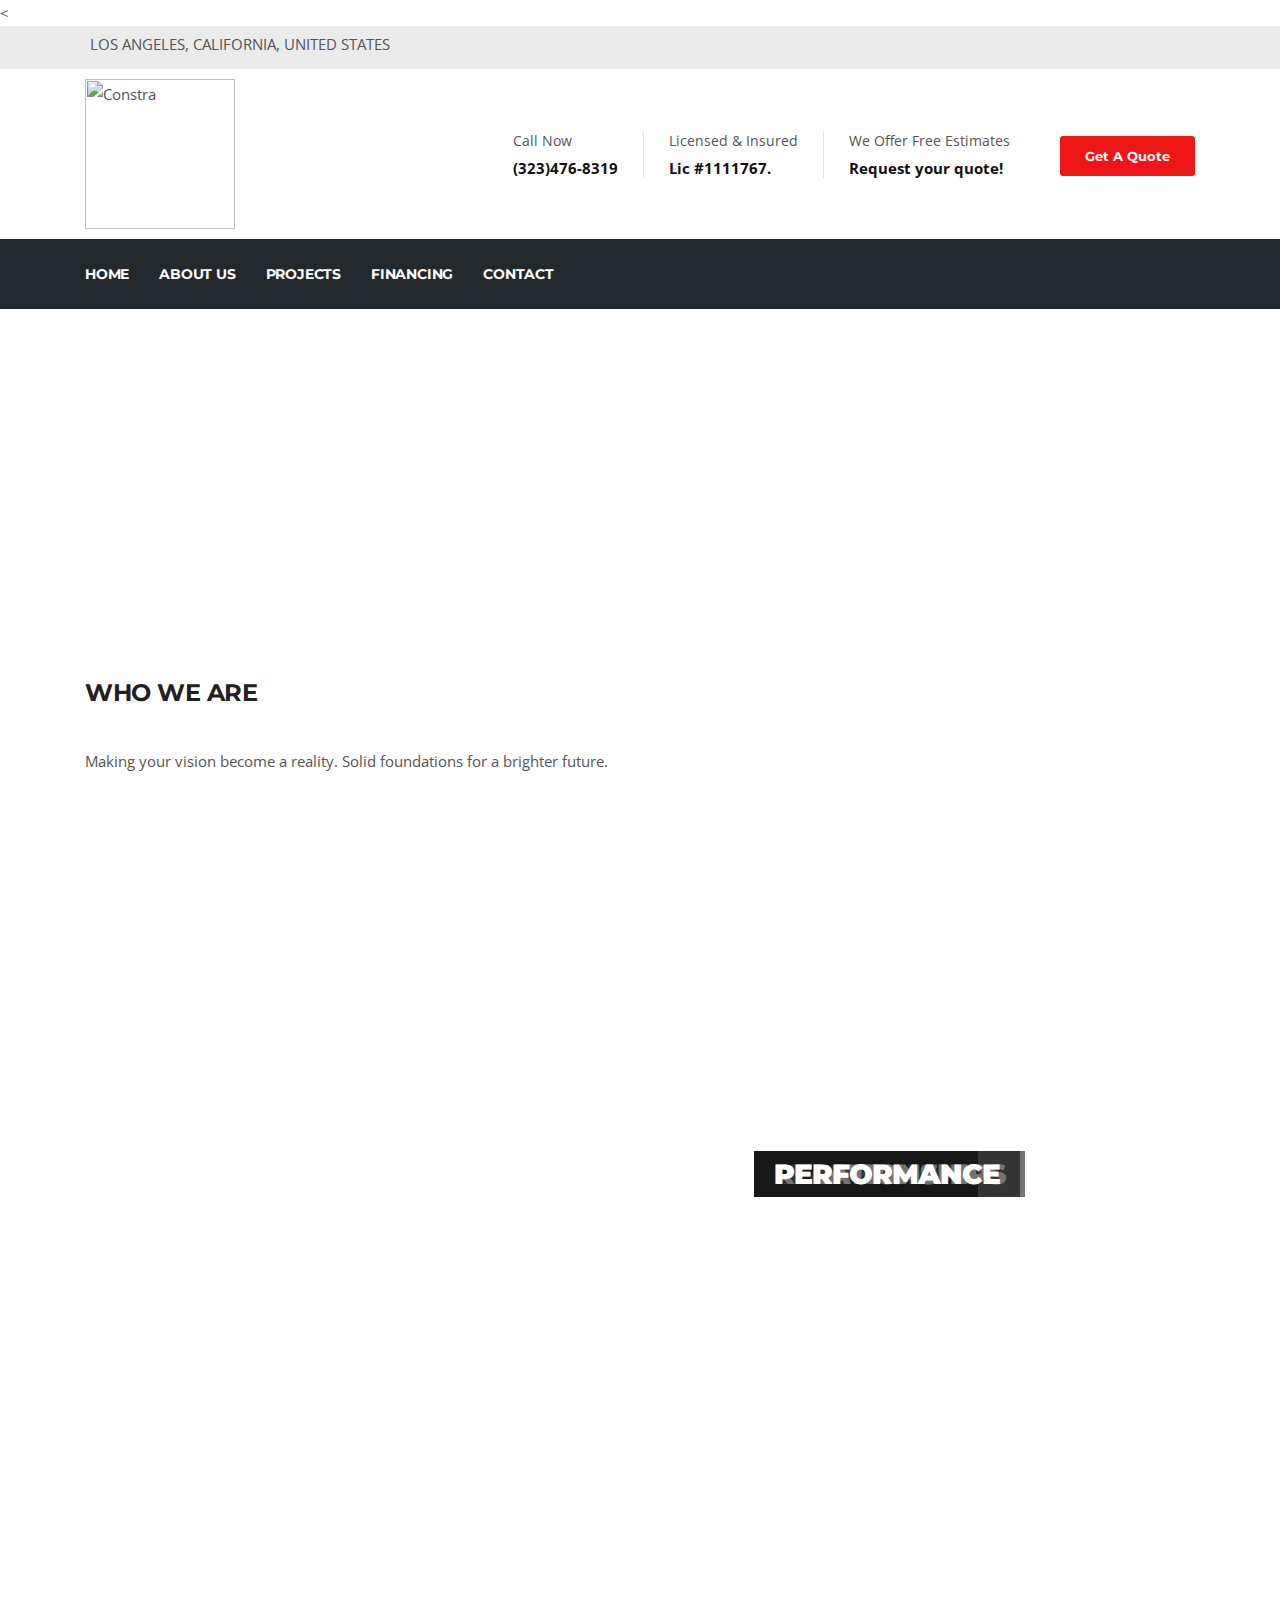
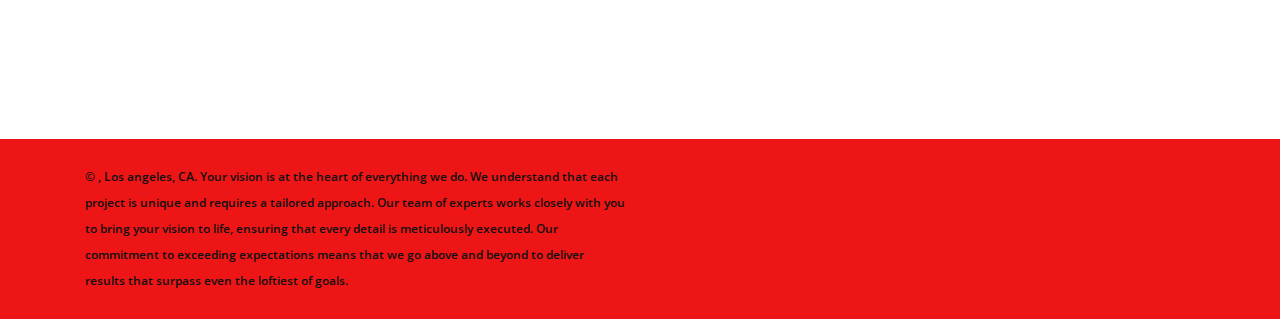
==== commit 7d79c34b: "Update about.html" ====
--- a/about.html
+++ b/about.html
@@ -79,9 +79,9 @@
 </li>
 <li class="last">
 <div class="info-box last">
-<div class="info-box-content">We Offer Free Estimates
-<p class="info-box-title">Request your quote!</p>
-<p class="info-box-subtitle">
+<div class="info-box-content">
+<p class="info-box-title">We Offer Free Estimates</p>
+<p class="info-box-subtitle">Request your quote!
 </p>
 </div>
 </div>
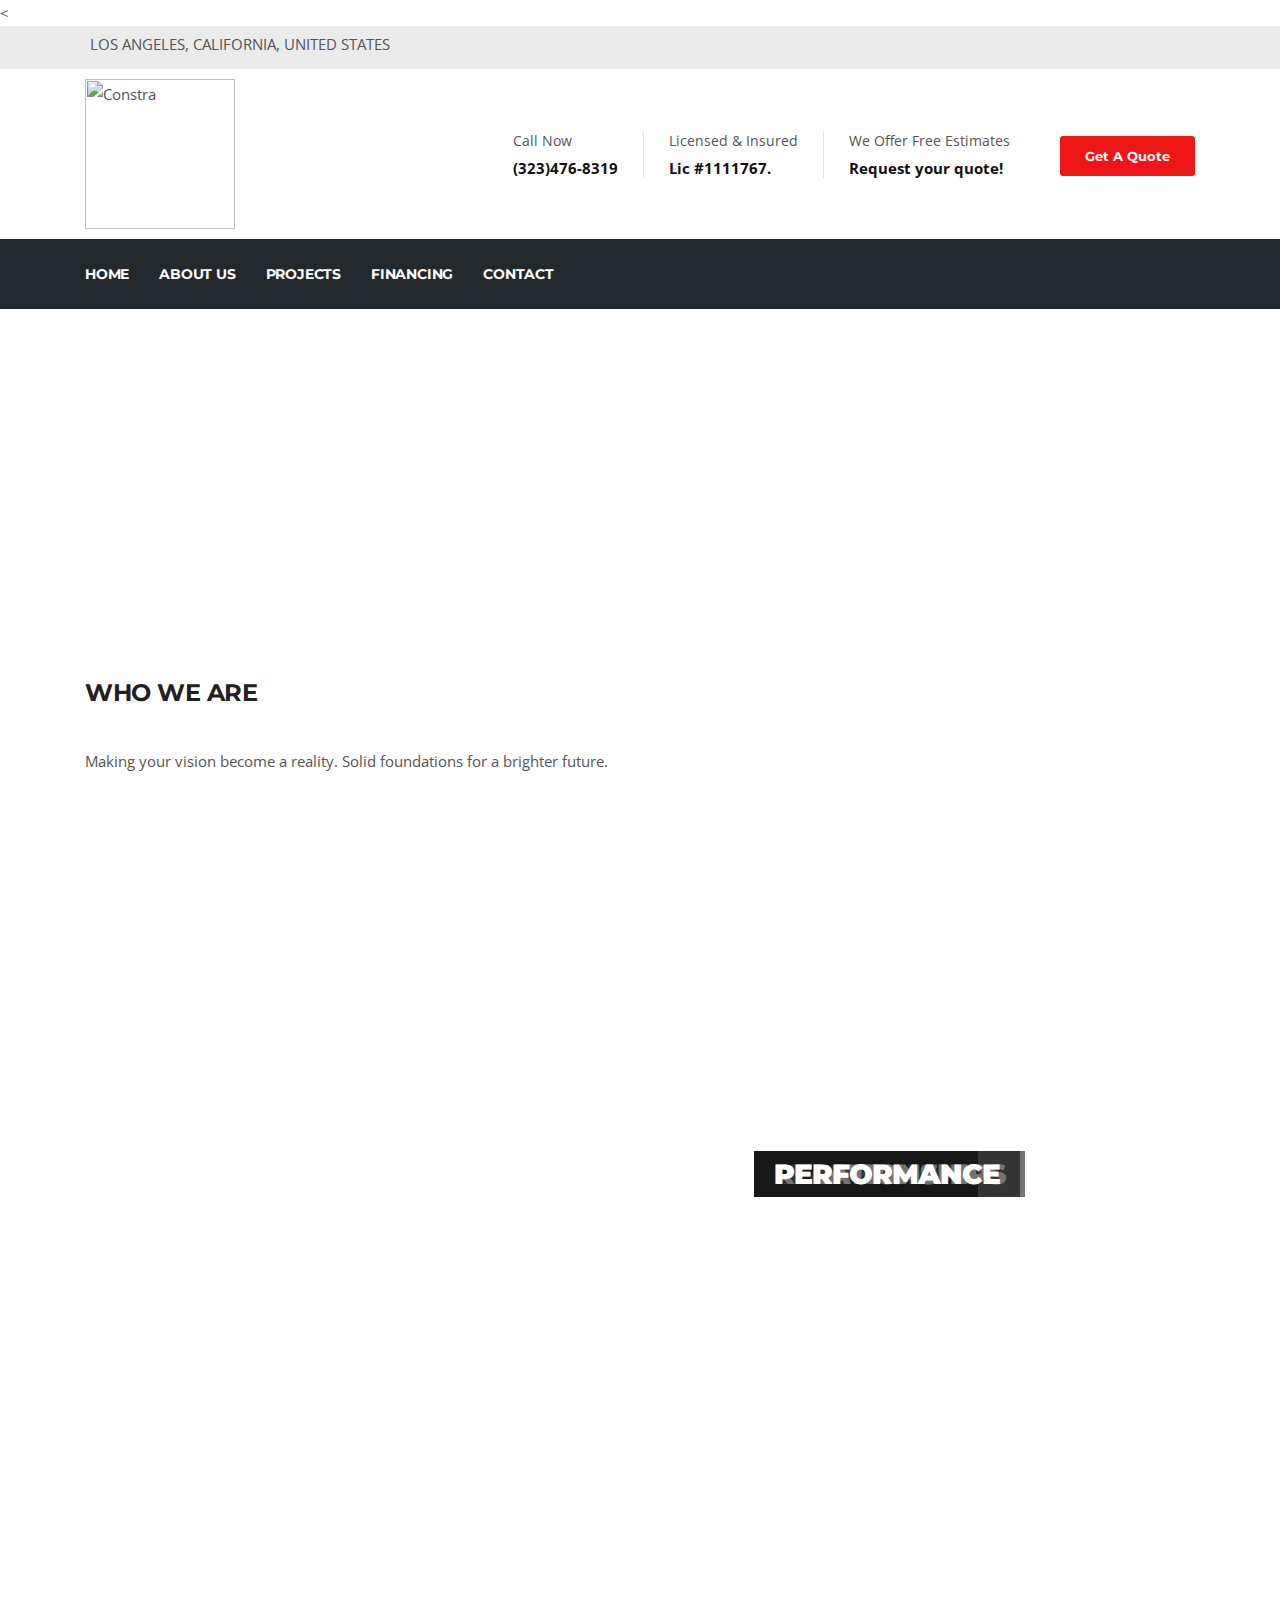
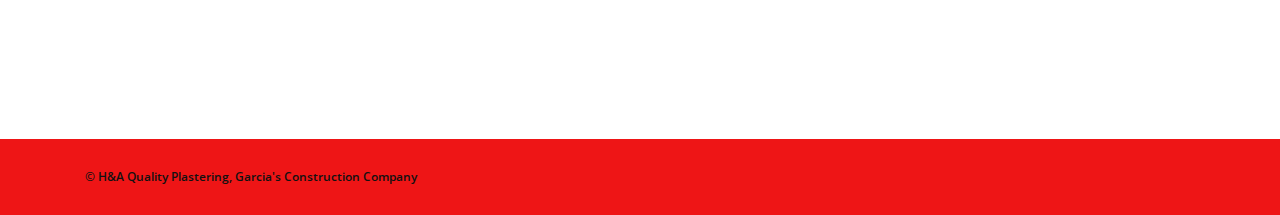
==== commit 80e74e22: "Update about.html" ====
--- a/about.html
+++ b/about.html
@@ -207,8 +207,7 @@
 <div class="copyright-info">
 <span> &copy; <script type="c6ff9595ccfffc7d81745b11-text/javascript">
                   document.write(new Date().getFullYear())
-                </script>, Los angeles, CA. Your vision is at the heart of everything we do. We understand that each project is unique and requires a tailored approach. Our team of experts works closely with you to bring your vision to life, ensuring that every detail is meticulously executed. Our commitment to exceeding expectations means that we go above and beyond to deliver results that surpass even the loftiest of goals.
-</span>
+                </script>H&A Quality Plastering, Garcia's Construction Company</span>
 </div>
 </div>
 <div id="back-to-top" data-spy="affix" data-offset-top="10" class="back-to-top position-fixed">
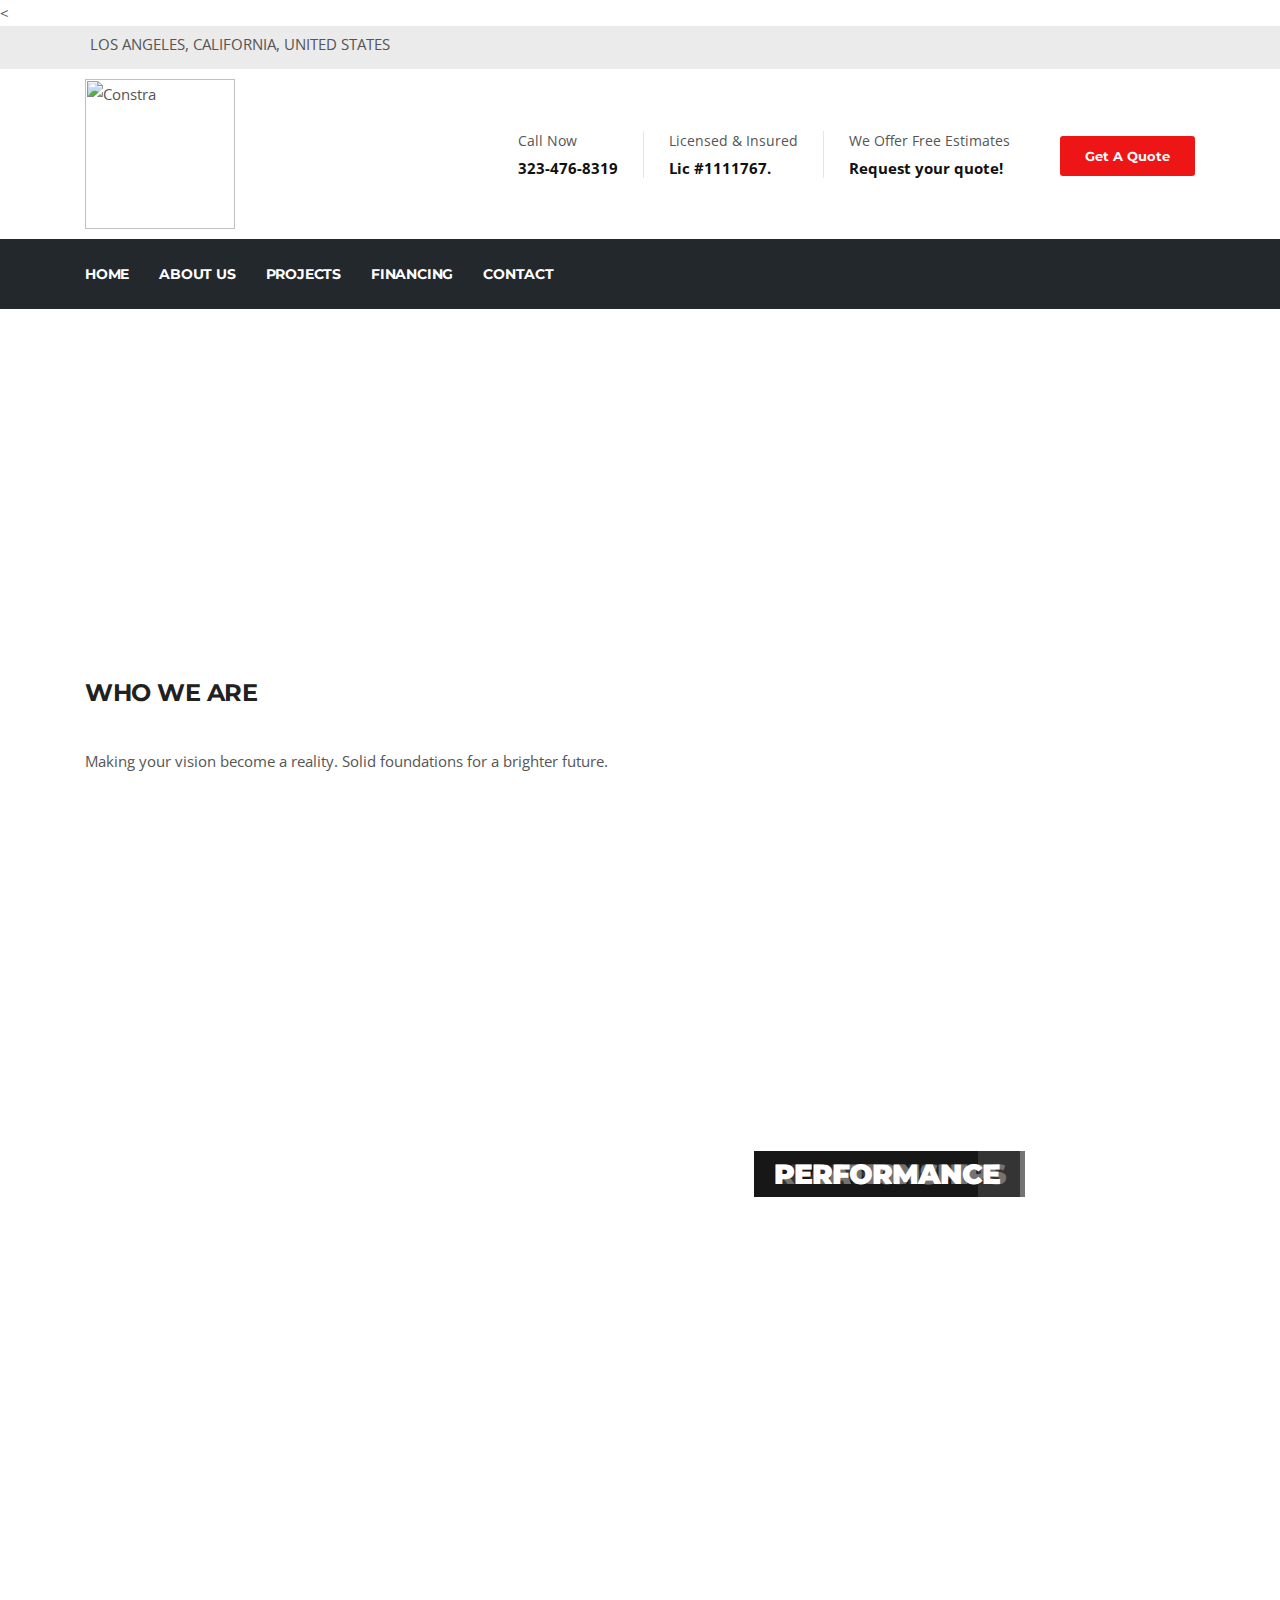
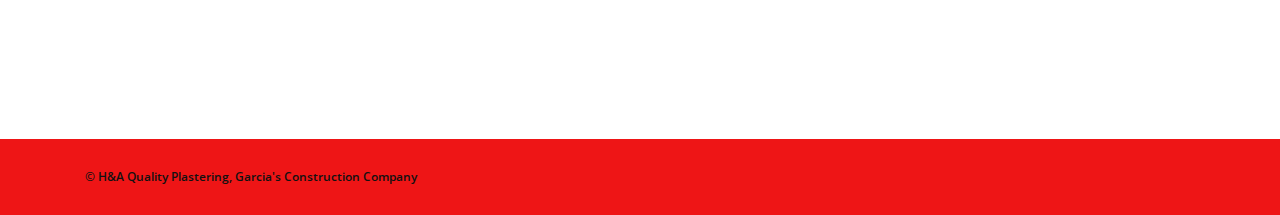
==== commit 76470671: "Update about.html" ====
--- a/about.html
+++ b/about.html
@@ -64,7 +64,7 @@
 <div class="info-box">
 <div class="info-box-content">
 <p class="info-box-title">Call Now</p>
-<p class="info-box-subtitle">(323)476-8319</p>
+<p class="info-box-subtitle">323-476-8319</p>
 </div>
 </div>
 </li>
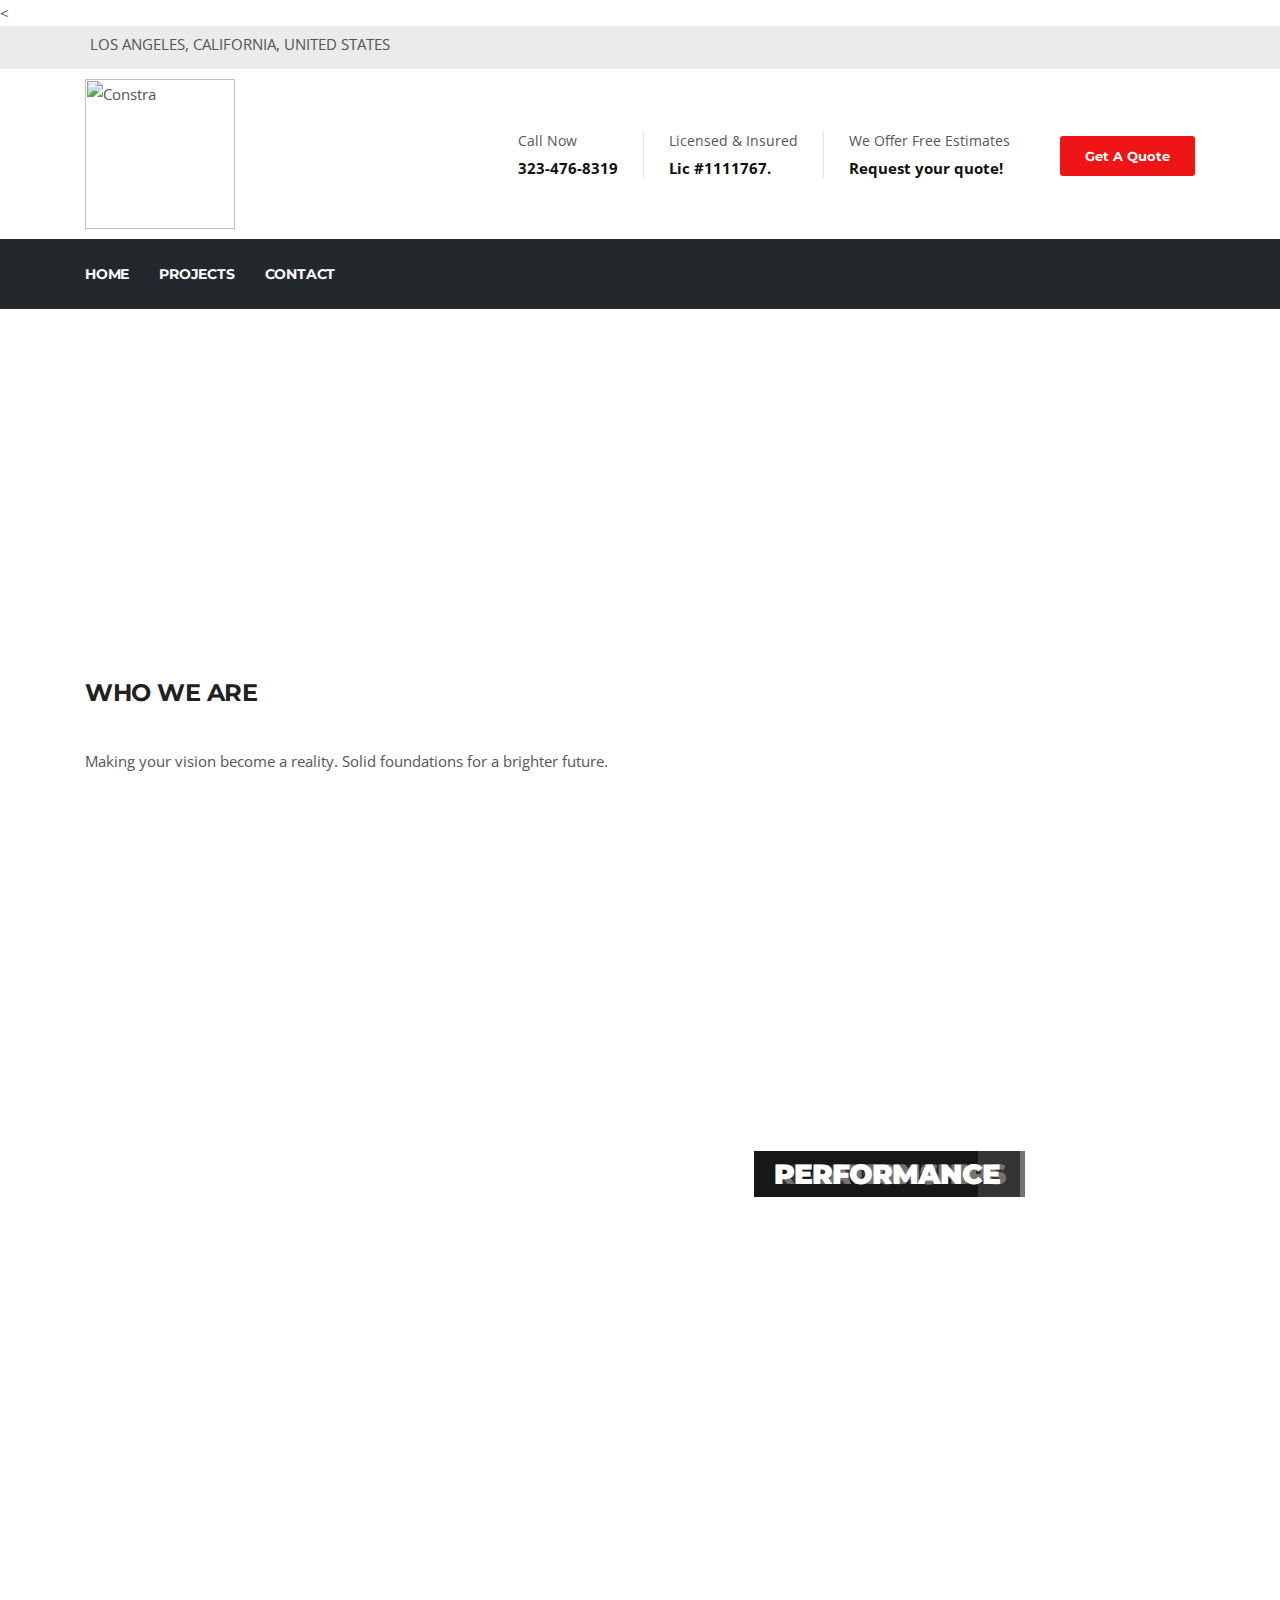
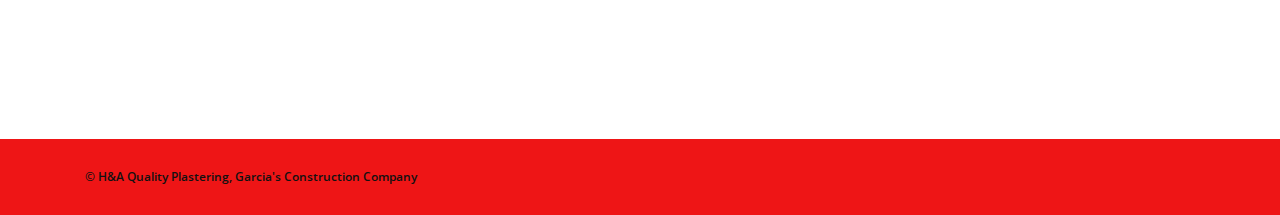
==== commit ef3d070d: "Update about.html removed about us and more from banner" ====
--- a/about.html
+++ b/about.html
@@ -106,9 +106,7 @@
 <div id="navbar-collapse" class="collapse navbar-collapse">
 <ul class="nav navbar-nav mr-auto">
 <li class="nav-item"><a class="nav-link" href="index.html">home</a></li>
-<li class="nav-item"><a class="nav-link" href="about.html">About Us</a></li>
 <li class="nav-item"><a class="nav-link" href="projects.html">Projects</a></li>
-<li class="nav-item"><a class="nav-link" href="pricing.html">Financing</a></li>
 <li class="nav-item"><a class="nav-link" href="contact.html">Contact</a></li>
 </ul>
 </div>
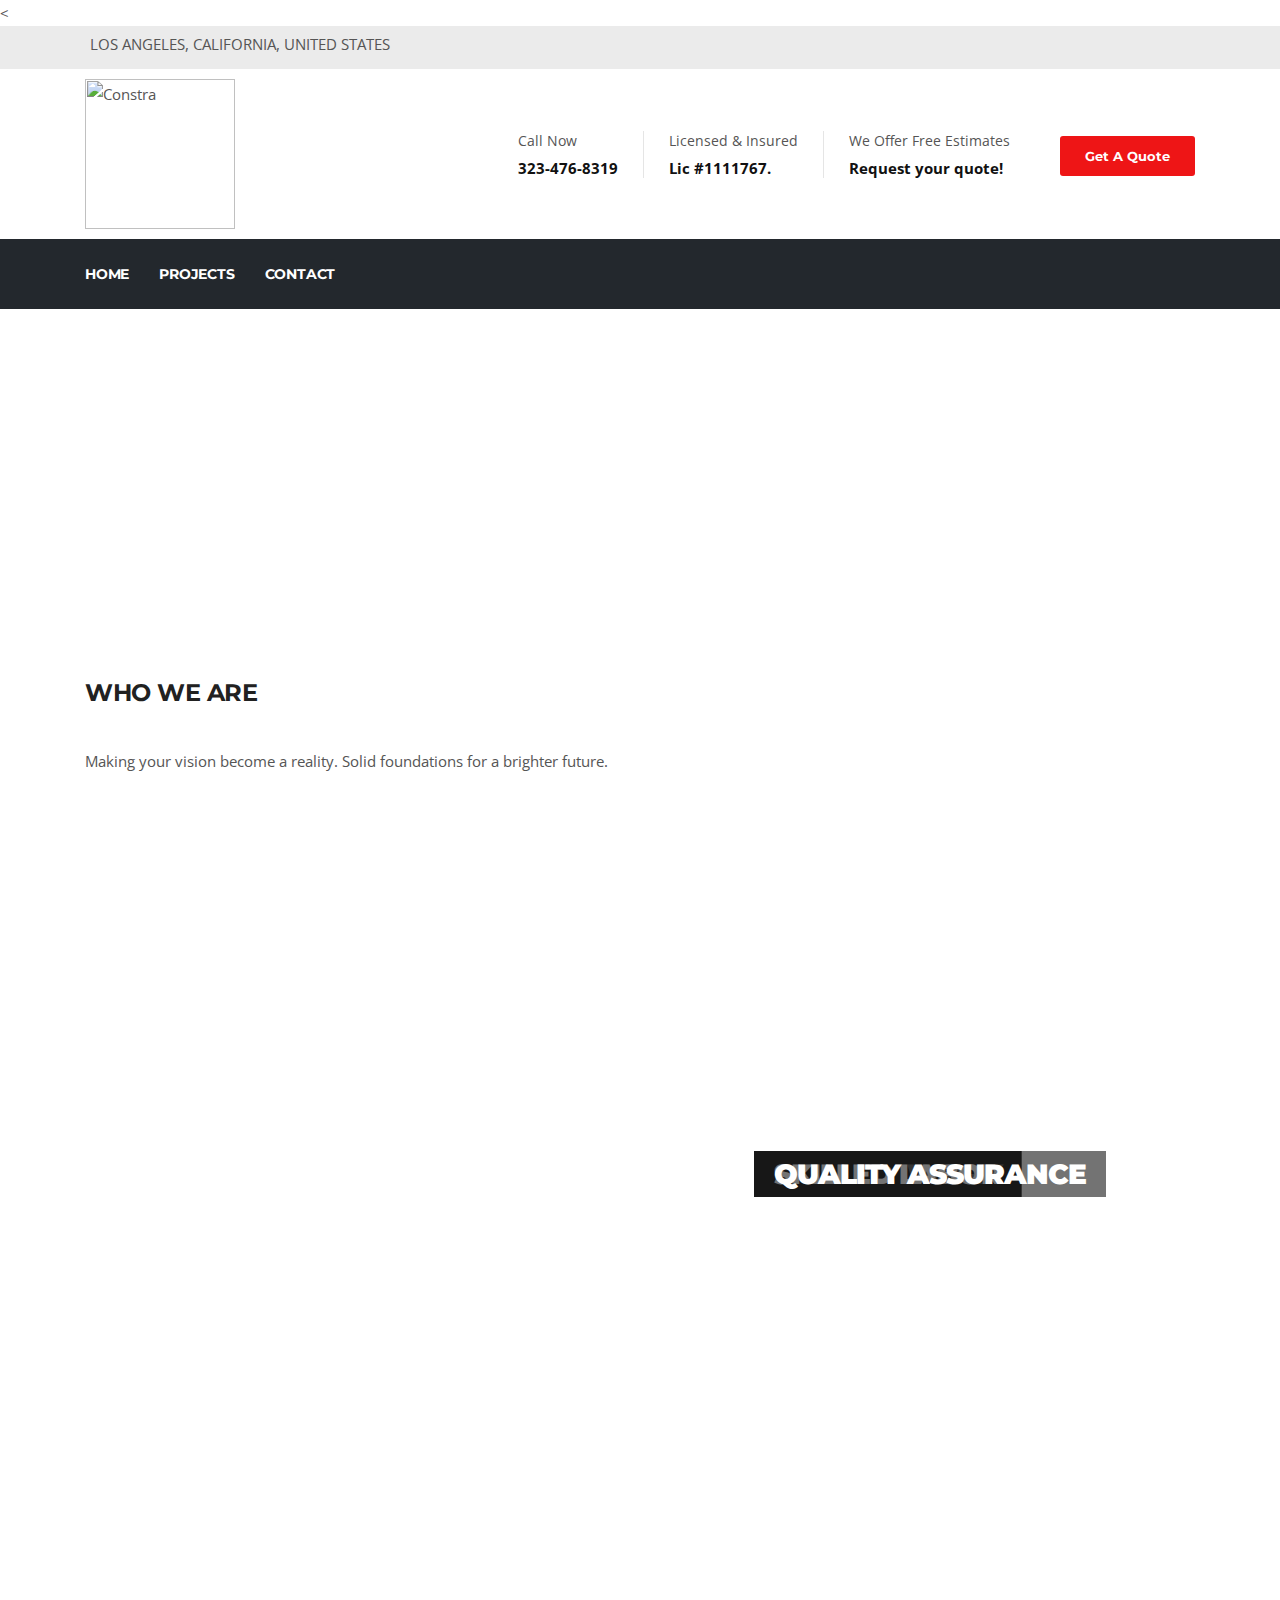
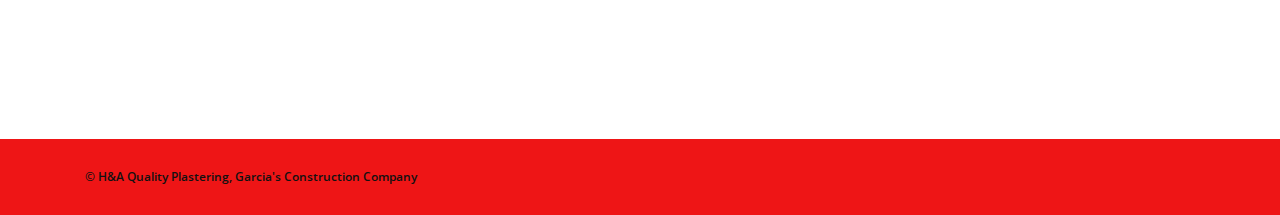
==== commit 4d27666e: "Update about.html" ====
--- a/about.html
+++ b/about.html
@@ -164,7 +164,7 @@
 <div class="container">
 <div class="box-slider-content">
 <div class="box-slider-text">
-<h2 class="box-slide-title">Leadership</h2>
+<h2 class="box-slide-title">Quality Work</h2>
 </div>
 </div>
 </div>
@@ -173,7 +173,7 @@
 <div class="container">
 <div class="box-slider-content">
 <div class="box-slider-text">
-<h2 class="box-slide-title">Relationships</h2>
+<h2 class="box-slide-title">Skilled Labor</h2>
 </div>
 </div>
 </div>
@@ -182,7 +182,7 @@
 <div class="container">
 <div class="box-slider-content">
 <div class="box-slider-text">
-<h2 class="box-slide-title">Performance</h2>
+<h2 class="box-slide-title">Quality Assurance</p</h2>
 </div>
 </div>
 </div>
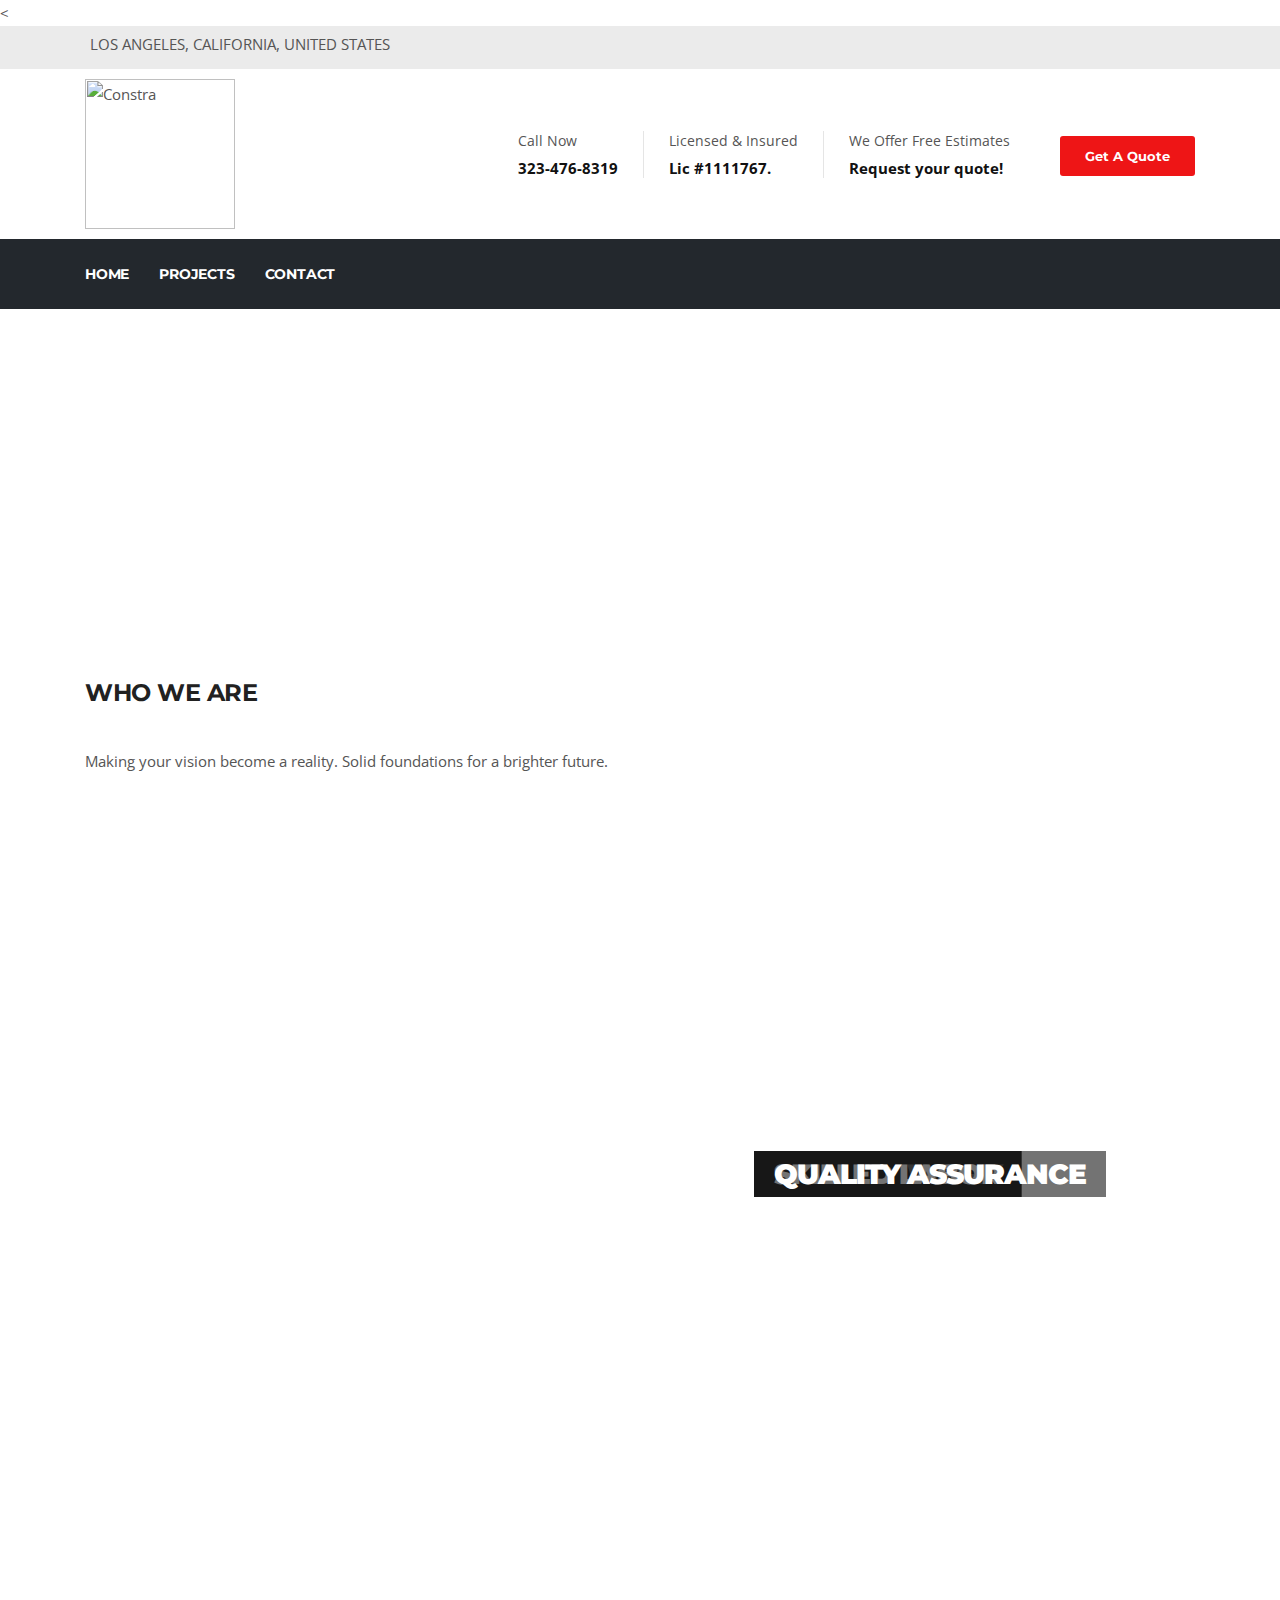
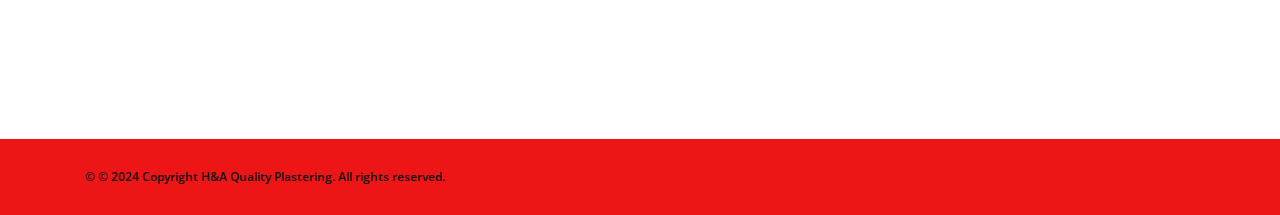
==== commit 2b2510d1: "Update about.html" ====
--- a/about.html
+++ b/about.html
@@ -205,7 +205,7 @@
 <div class="copyright-info">
 <span> &copy; <script type="c6ff9595ccfffc7d81745b11-text/javascript">
                   document.write(new Date().getFullYear())
-                </script>H&A Quality Plastering, Garcia's Construction Company</span>
+                </script>© 2024 Copyright H&A Quality Plastering. All rights reserved.</span>
 </div>
 </div>
 <div id="back-to-top" data-spy="affix" data-offset-top="10" class="back-to-top position-fixed">
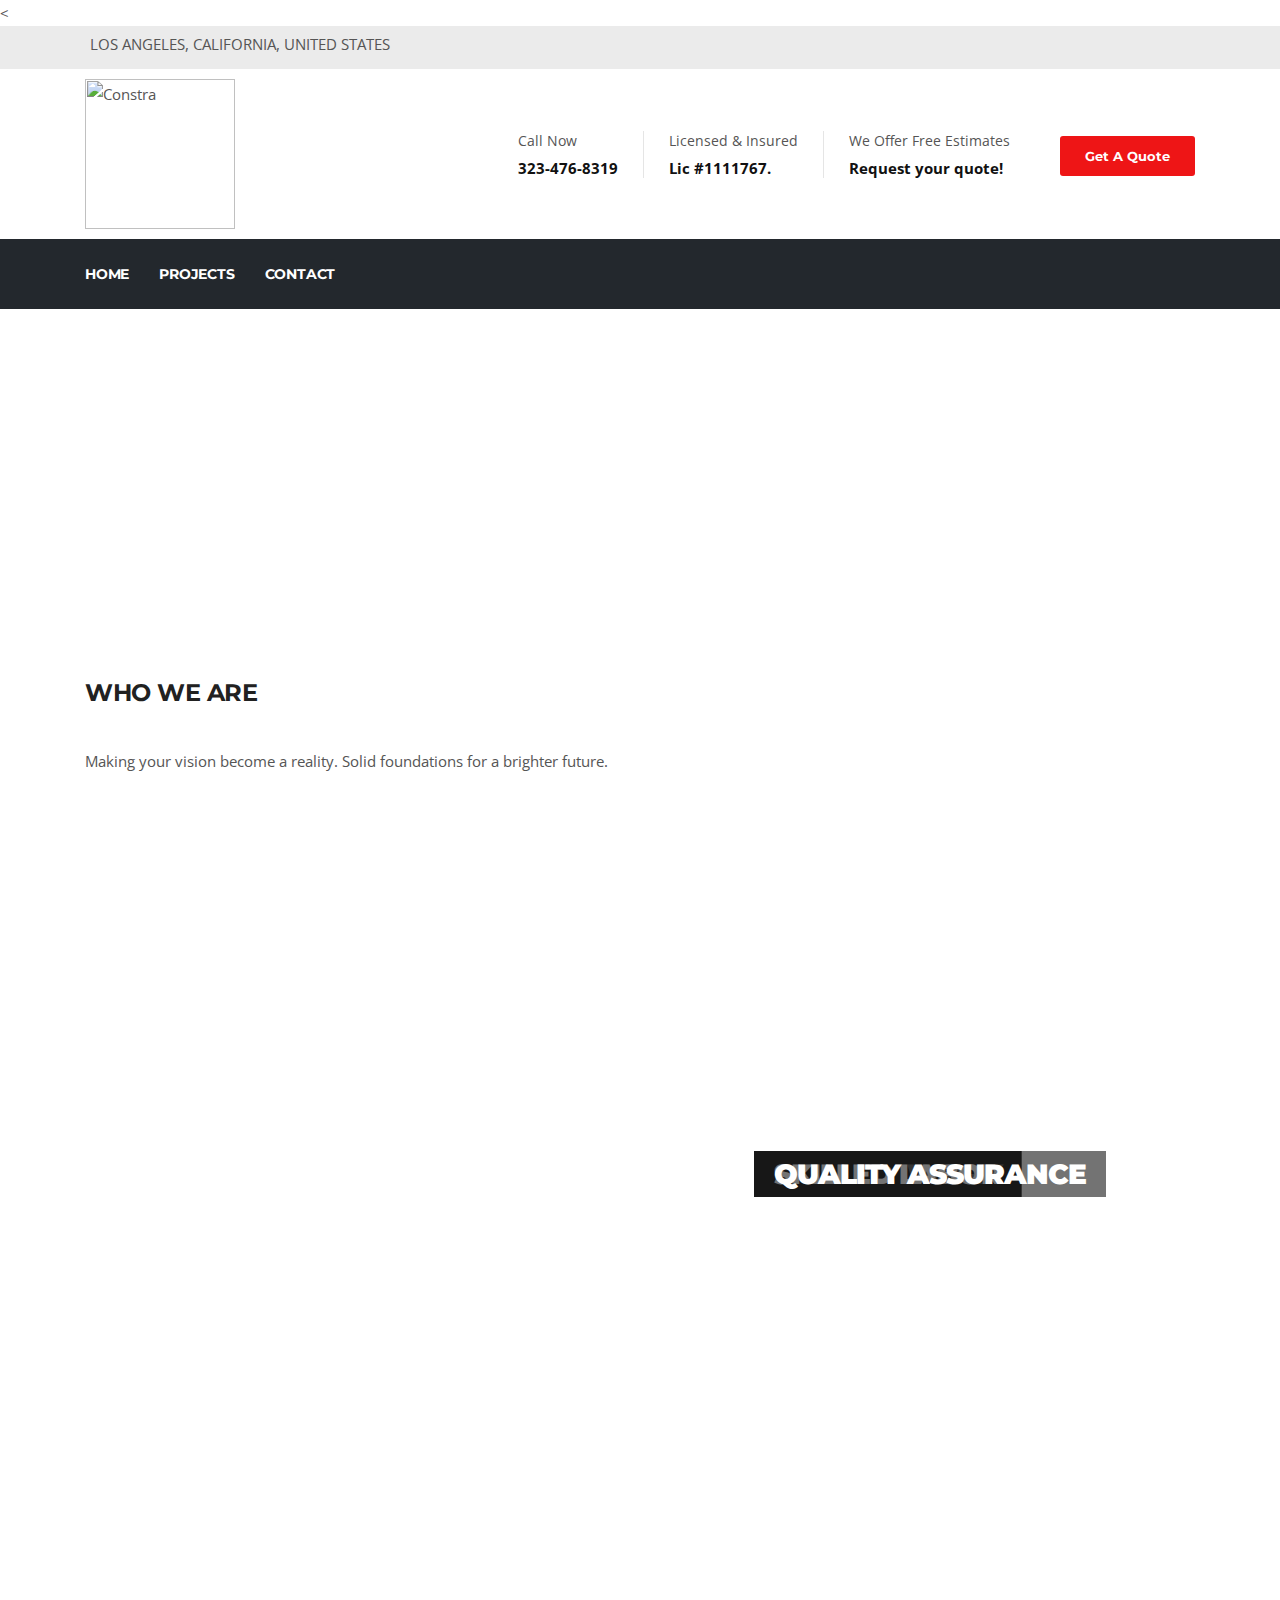
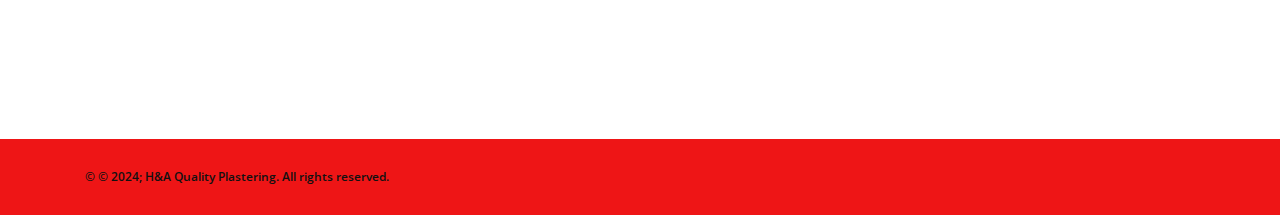
==== commit 4987439e: "Update about.html" ====
--- a/about.html
+++ b/about.html
@@ -34,9 +34,9 @@
 <div class="col-lg-4 col-md-4 top-social text-center text-md-right">
 <ul class="list-unstyled">
 <li>
-<a title="Facebook" href="https://facebook.com/t/est?referrer=services_landing_page">
-<span class="social-icon"><i class="fab fa-facebook-f"></i></span>
-</a>
+    <a title="Facebook" href="https://facebook.com/t/est?referrer=services_landing_page">
+        <span class="social-icon"><i class="fab fa-facebook-f"></i></span>
+    </a>
 </li>
 <li><a title="Yelp" href="https://www.yelp.com/"><span class="social-icon"><i class="fab fa-yelp"></i></span></a></li>
 <li><a title="Email" href="mailto:info@example.com"><span class="social-icon"><i class="fas fa-envelope"></i></span></a></li>
@@ -182,7 +182,7 @@
 <div class="container">
 <div class="box-slider-content">
 <div class="box-slider-text">
-<h2 class="box-slide-title">Quality Assurance</p</h2>
+<h2 class="box-slide-title">Quality Assurance</h2>
 </div>
 </div>
 </div>
@@ -205,7 +205,7 @@
 <div class="copyright-info">
 <span> &copy; <script type="c6ff9595ccfffc7d81745b11-text/javascript">
                   document.write(new Date().getFullYear())
-                </script>© 2024 Copyright H&A Quality Plastering. All rights reserved.</span>
+                </script>© 2024; H&A Quality Plastering. All rights reserved.</span>
 </div>
 </div>
 <div id="back-to-top" data-spy="affix" data-offset-top="10" class="back-to-top position-fixed">
